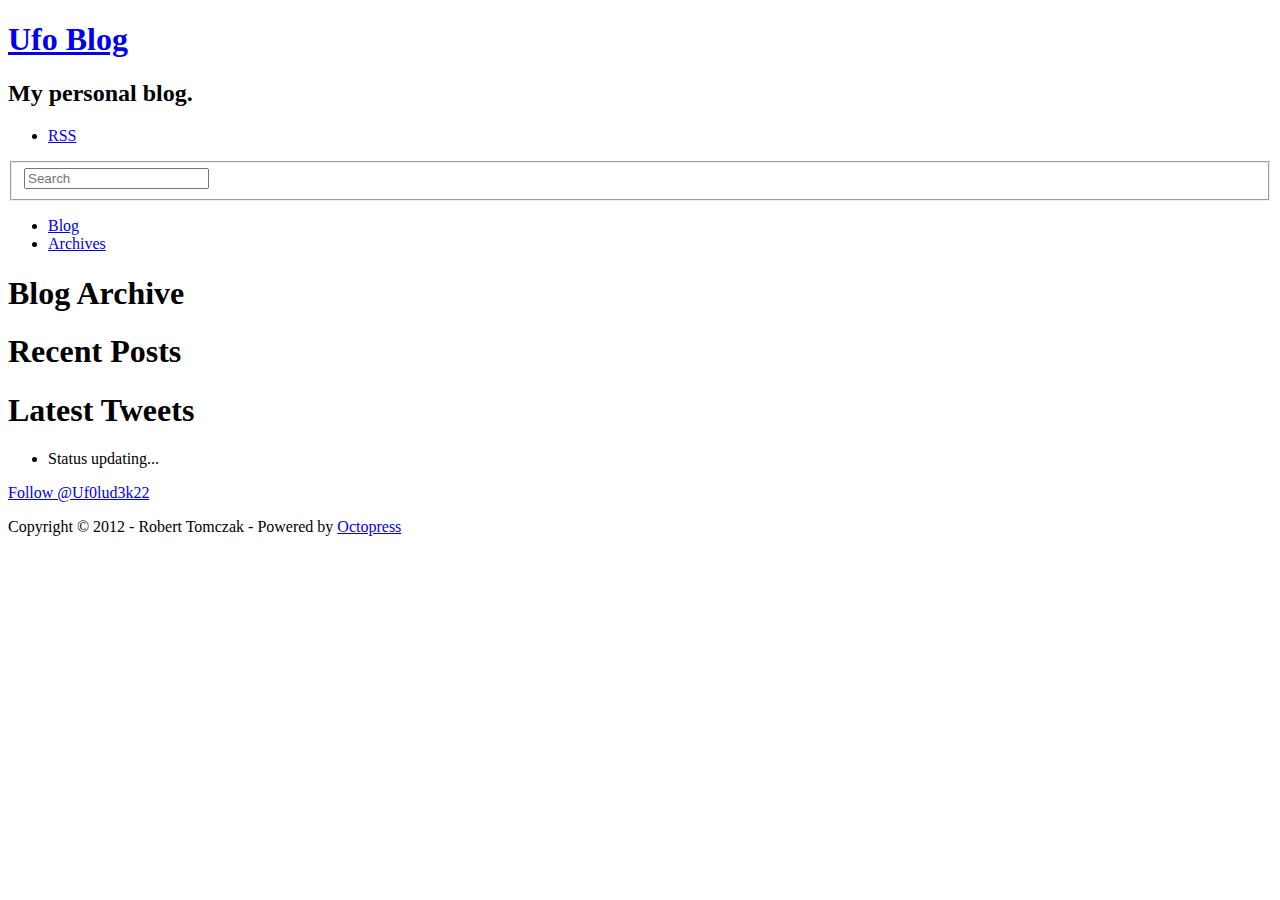
==== blog/archives/index.html @ f9c4d62e "Site updated at 2012-01-14 14:29:42 UTC" ====
<!DOCTYPE html>
<!--[if IEMobile 7 ]><html class="no-js iem7"><![endif]-->
<!--[if lt IE 9]><html class="no-js lte-ie8"><![endif]-->
<!--[if (gt IE 8)|(gt IEMobile 7)|!(IEMobile)|!(IE)]><!--><html class="no-js" lang="en"><!--<![endif]-->
<head>
  <meta charset="utf-8">
  <title>Blog Archive - Ufo Blog</title>
  <meta name="author" content="Robert Tomczak">

  
  <meta name="description" content="        Blog Archive                    Recent Posts          Latest Tweets      Status updating...            Follow @Uf0lud3k22    ">
  

  <!-- http://t.co/dKP3o1e -->
  <meta name="HandheldFriendly" content="True">
  <meta name="MobileOptimized" content="320">
  <meta name="viewport" content="width=device-width, initial-scale=1">

  
  <link rel="canonical" href="http://roberttomczak.github.com/myblog/blog/archives/">
  <link href="/myblog/favicon.png" rel="icon">
  <link href="/myblog/stylesheets/screen.css" media="screen, projection" rel="stylesheet" type="text/css">
  <script src="/myblog/javascripts/modernizr-2.0.js"></script>
  <script src="/myblog/javascripts/ender.js"></script>
  <script src="/myblog/javascripts/octopress.js" type="text/javascript"></script>
  <link href="/atom.xml" rel="alternate" title="Ufo Blog" type="application/atom+xml">
  <!--Fonts from Google"s Web font directory at http://google.com/webfonts -->
<link href="http://fonts.googleapis.com/css?family=PT+Serif:regular,italic,bold,bolditalic" rel="stylesheet" type="text/css">
<link href="http://fonts.googleapis.com/css?family=PT+Sans:regular,italic,bold,bolditalic" rel="stylesheet" type="text/css">

  

</head>

<body   >
  <header role="banner"><hgroup>
  <h1><a href="/myblog/">Ufo Blog</a></h1>
  
    <h2>My personal blog.</h2>
  
</hgroup>

</header>
  <nav role="navigation"><ul class="subscription" data-subscription="rss">
  <li><a href="/atom.xml" rel="subscribe-rss" title="subscribe via RSS">RSS</a></li>
  
</ul>
<form action="http://google.com/search" method="get">
  <fieldset role="search">
    <input type="hidden" name="q" value="site:roberttomczak.github.com/myblog" />
    <input class="search" type="text" name="q" results="0" placeholder="Search"/>
  </fieldset>
</form>
<ul class="main-navigation">
  <li><a href="/myblog/">Blog</a></li>
  <li><a href="/myblog/blog/archives">Archives</a></li>
</ul>

</nav>
  <div id="main">
    <div id="content">
      <div>
<article role="article">
  
  <header>
    <h1 class="entry-title">Blog Archive</h1>
    
  </header>
  
  <div id="blog-archives">

</div>

  
</article>

</div>

<aside class="sidebar">
  
    <section>
  <h1>Recent Posts</h1>
  <ul id="recent_posts">
    
  </ul>
</section>


<section>
  <h1>Latest Tweets</h1>
  <ul id="tweets">
    <li class="loading">Status updating...</li>
  </ul>
  <script type="text/javascript">
    $.domReady(function(){
      getTwitterFeed("Uf0lud3k22", 4, false);
    });
  </script>
  <script src="/myblog/javascripts/twitter.js" type="text/javascript"> </script>
  
    <a href="http://twitter.com/Uf0lud3k22" class="twitter-follow-button" data-width="208px" data-show-count="false">Follow @Uf0lud3k22</a>
  
</section>





  
</aside>


    </div>
  </div>
  <footer role="contentinfo"><p>
  Copyright &copy; 2012 - Robert Tomczak -
  <span class="credit">Powered by <a href="http://octopress.org">Octopress</a></span>
</p>

</footer>
  


<div id="fb-root"></div>
<script>(function(d, s, id) {
  var js, fjs = d.getElementsByTagName(s)[0];
  if (d.getElementById(id)) {return;}
  js = d.createElement(s); js.id = id;
  js.src = "//connect.facebook.net/en_US/all.js#appId=212934732101925&xfbml=1";
  fjs.parentNode.insertBefore(js, fjs);
}(document, 'script', 'facebook-jssdk'));</script>


  <script type="text/javascript">
    (function() {
      var script = document.createElement('script'); script.type = 'text/javascript'; script.async = true;
      script.src = 'https://apis.google.com/js/plusone.js';
      var s = document.getElementsByTagName('script')[0]; s.parentNode.insertBefore(script, s);
    })();
  </script>



  <script type="text/javascript">
    (function(){
      var twitterWidgets = document.createElement('script');
      twitterWidgets.type = 'text/javascript';
      twitterWidgets.async = true;
      twitterWidgets.src = 'http://platform.twitter.com/widgets.js';
      document.getElementsByTagName('head')[0].appendChild(twitterWidgets);
    })();
  </script>





</body>
</html>
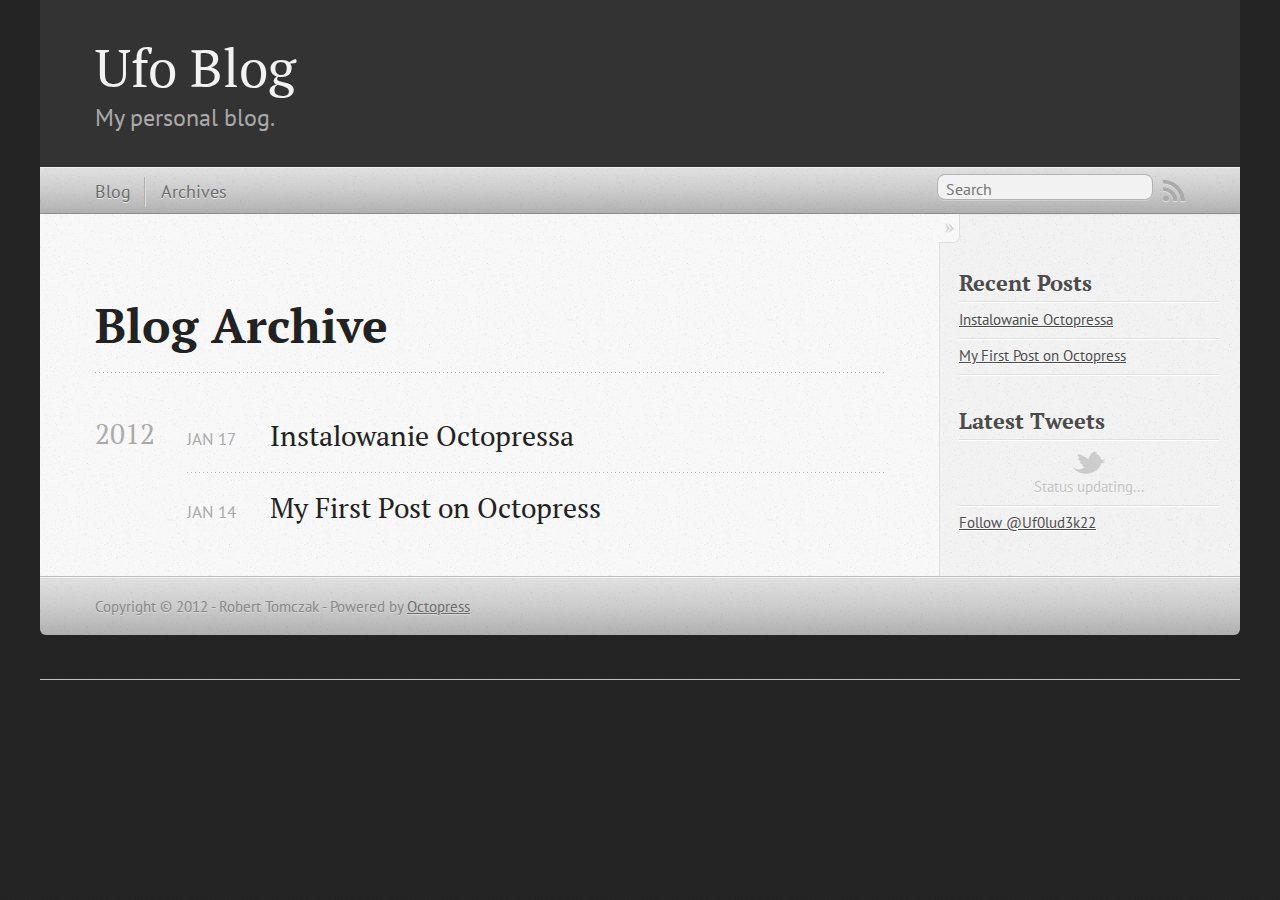
==== commit e9a88561: "Site updated at 2012-01-17 18:53:51 UTC" ====
--- a/blog/archives/index.html
+++ b/blog/archives/index.html
@@ -9,7 +9,7 @@
   <meta name="author" content="Robert Tomczak">
 
   
-  <meta name="description" content="        Blog Archive                    Recent Posts          Latest Tweets      Status updating...            Follow @Uf0lud3k22    ">
+  <meta name="description" content="        Blog Archive              2012  Instalowanie OctopressaJan 17 2012  My First Post on OctopressJan 14 2012          Recent Posts            ...">
   
 
   <!-- http://t.co/dKP3o1e -->
@@ -19,11 +19,11 @@
 
   
   <link rel="canonical" href="http://roberttomczak.github.com/myblog/blog/archives/">
-  <link href="/myblog/favicon.png" rel="icon">
-  <link href="/myblog/stylesheets/screen.css" media="screen, projection" rel="stylesheet" type="text/css">
-  <script src="/myblog/javascripts/modernizr-2.0.js"></script>
-  <script src="/myblog/javascripts/ender.js"></script>
-  <script src="/myblog/javascripts/octopress.js" type="text/javascript"></script>
+  <link href="/favicon.png" rel="icon">
+  <link href="/stylesheets/screen.css" media="screen, projection" rel="stylesheet" type="text/css">
+  <script src="/javascripts/modernizr-2.0.js"></script>
+  <script src="/javascripts/ender.js"></script>
+  <script src="/javascripts/octopress.js" type="text/javascript"></script>
   <link href="/atom.xml" rel="alternate" title="Ufo Blog" type="application/atom+xml">
   <!--Fonts from Google"s Web font directory at http://google.com/webfonts -->
 <link href="http://fonts.googleapis.com/css?family=PT+Serif:regular,italic,bold,bolditalic" rel="stylesheet" type="text/css">
@@ -35,7 +35,7 @@
 
 <body   >
   <header role="banner"><hgroup>
-  <h1><a href="/myblog/">Ufo Blog</a></h1>
+  <h1><a href="/">Ufo Blog</a></h1>
   
     <h2>My personal blog.</h2>
   
@@ -53,8 +53,8 @@
   </fieldset>
 </form>
 <ul class="main-navigation">
-  <li><a href="/myblog/">Blog</a></li>
-  <li><a href="/myblog/blog/archives">Archives</a></li>
+  <li><a href="/">Blog</a></li>
+  <li><a href="/blog/archives">Archives</a></li>
 </ul>
 
 </nav>
@@ -70,6 +70,29 @@
   
   <div id="blog-archives">
 
+
+
+  
+  <h2>2012</h2>
+
+<article>
+  
+<h1><a href="/blog/2012/01/17/instalowanie-octopressa/">Instalowanie Octopressa</a></h1>
+<time datetime="2012-01-17T18:41:00+01:00" pubdate><span class='month'>Jan</span> <span class='day'>17</span> <span class='year'>2012</span></time>
+
+
+</article>
+
+
+
+<article>
+  
+<h1><a href="/blog/2012/01/14/my-first-post-on-octopress/">My First Post on Octopress</a></h1>
+<time datetime="2012-01-14T15:42:00+01:00" pubdate><span class='month'>Jan</span> <span class='day'>14</span> <span class='year'>2012</span></time>
+
+
+</article>
+
 </div>
 
   
@@ -82,6 +105,14 @@
     <section>
   <h1>Recent Posts</h1>
   <ul id="recent_posts">
+    
+      <li class="post">
+        <a href="/blog/2012/01/17/instalowanie-octopressa/">Instalowanie Octopressa</a>
+      </li>
+    
+      <li class="post">
+        <a href="/blog/2012/01/14/my-first-post-on-octopress/">My First Post on Octopress</a>
+      </li>
     
   </ul>
 </section>
@@ -97,7 +128,7 @@
       getTwitterFeed("Uf0lud3k22", 4, false);
     });
   </script>
-  <script src="/myblog/javascripts/twitter.js" type="text/javascript"> </script>
+  <script src="/javascripts/twitter.js" type="text/javascript"> </script>
   
     <a href="http://twitter.com/Uf0lud3k22" class="twitter-follow-button" data-width="208px" data-show-count="false">Follow @Uf0lud3k22</a>
   
--- a/stylesheets/screen.css
+++ b/stylesheets/screen.css
@@ -0,0 +1 @@
+html,body,div,span,applet,object,iframe,h1,h2,h3,h4,h5,h6,p,blockquote,pre,a,abbr,acronym,address,big,cite,code,del,dfn,em,img,ins,kbd,q,s,samp,small,strike,strong,sub,sup,tt,var,b,u,i,center,dl,dt,dd,ol,ul,li,fieldset,form,label,legend,table,caption,tbody,tfoot,thead,tr,th,td,article,aside,canvas,details,embed,figure,figcaption,footer,header,hgroup,menu,nav,output,ruby,section,summary,time,mark,audio,video{margin:0;padding:0;border:0;font-size:100%;font:inherit;vertical-align:baseline}body{line-height:1}ol,ul{list-style:none}table{border-collapse:collapse;border-spacing:0}caption,th,td{text-align:left;font-weight:normal;vertical-align:middle}q,blockquote{quotes:none}q:before,q:after,blockquote:before,blockquote:after{content:"";content:none}a img{border:none}article,aside,details,figcaption,figure,footer,header,hgroup,menu,nav,section,summary{display:block}article,aside,details,figcaption,figure,footer,header,hgroup,menu,nav,section,summary{display:block}a{color:#1863a1}a:visited{color:#751590}a:focus{color:#0181eb}a:hover{color:#0181eb}a:active{color:#01579f}aside.sidebar a{color:#1863a1}aside.sidebar a:focus{color:#0181eb}aside.sidebar a:hover{color:#0181eb}aside.sidebar a:active{color:#01579f}a{-moz-transition:color 0.3s;-webkit-transition:color 0.3s;-o-transition:color 0.3s;transition:color 0.3s}html{background:#252525 url('/images/line-tile.png?1326480302') top left}body > div{background:#f2f2f2 url('/images/noise.png?1326480302') top left;border-bottom:1px solid #bfbfbf}body > div > div{background:#f8f8f8 url('/images/noise.png?1326480302') top left;border-right:1px solid #e0e0e0}.heading,body > header h1,h1,h2,h3,h4,h5,h6{font-family:"PT Serif", "Georgia", "Helvetica Neue", Arial, sans-serif}.sans,body > header h2,body > nav form .search,body > nav a,article header p.meta,article > footer,#content .blog-index footer,html .gist .gist-file .gist-meta,#blog-archives a.category,#blog-archives time,aside.sidebar section,body > footer{font-family:"PT Sans", "Helvetica Neue", Arial, sans-serif}.serif,body,#content .blog-index a[rel=full-article]{font-family:"PT Serif", Georgia, Times, "Times New Roman", serif}.mono,pre,code,tt,p code,li code{font-family:Menlo, Monaco, "Andale Mono", "lucida console", "Courier New", monospace}body > header h1{font-size:2.2em;font-weight:normal;line-height:1.2em;margin-bottom:0.6667em}body{line-height:1.5em;color:#222}h1{font-size:2.2em;line-height:1.2em}@media only screen and (min-width: 992px){body{font-size:1.15em}h1{font-size:2.6em;line-height:1.2em}}h1,h2,h3,h4,h5,h6{text-rendering:optimizelegibility;margin-bottom:1em;font-weight:bold}h2,section h1{font-size:1.5em}h3,section h2,section section h1{font-size:1.3em}h4,section h3,section section h2,section section section h1{font-size:1em}h5,section h4,section section h3{font-size:.9em}h6,section h5,section section h4,section section section h3{font-size:.8em}p,blockquote,ul,ol{margin-bottom:1.5em}ul{list-style-type:disc}ul ul{list-style-type:circle}ul ul ul{list-style-type:square}ol{list-style-type:decimal}ol ol{list-style-type:lower-alpha}ol ol ol{list-style-type:lower-roman}ul,ul ul,ul ol,ol,ol ul,ol ol{margin-left:1.3em}strong{font-weight:bold}em{font-style:italic}sup,sub{font-size:0.8em;position:relative;display:inline-block}sup{top:-0.5em}sub{bottom:-0.5em}q{font-style:italic}q:before{content:"\201C"}q:after{content:"\201D"}em,dfn{font-style:italic}strong,dfn{font-weight:bold}del,s{text-decoration:line-through}abbr,acronym{border-bottom:1px dotted;cursor:help}sub,sup{line-height:0}hr{margin-bottom:0.2em}small{font-size:.8em}big{font-size:1.2em}blockquote{font-style:italic;position:relative;font-size:1.2em;line-height:1.5em;padding-left:1em;border-left:4px solid rgba(170,170,170,0.5)}blockquote cite{font-style:italic}blockquote cite a{color:#aaa !important;word-wrap:break-word}blockquote cite:before{content:'\2014';padding-right:.3em;padding-left:.3em;color:#aaa}@media only screen and (min-width: 992px){blockquote{padding-left:1.5em;border-left-width:4px}}.pullquote-right:before,.pullquote-left:before{padding:0;border:none;content:attr(data-pullquote);float:right;width:45%;margin:.5em 0 1em 1.5em;position:relative;top:7px;font-size:1.4em;line-height:1.45em}.pullquote-left:before{float:left;margin:.5em 1.5em 1em 0}.force-wrap,article a,aside.sidebar a{white-space:-moz-pre-wrap;white-space:-pre-wrap;white-space:-o-pre-wrap;white-space:pre-wrap;word-wrap:break-word}.group,body > header,body > nav,body > footer,body #content > article,body #content > div > article,body #content > div > section,body div.pagination,aside.sidebar,#main,#content,.collapse-sidebar aside.sidebar{*zoom:1}.group:after,body > header:after,body > nav:after,body > footer:after,body #content > article:after,body #content > div > article:after,body #content > div > section:after,body div.pagination:after,aside.sidebar:after,#main:after,#content:after,.collapse-sidebar aside.sidebar:after{content:"";display:table;clear:both}body{-webkit-text-size-adjust:none;max-width:1200px;position:relative;margin:0 auto}body > header,body > nav,body > footer,body #content > article,body #content > div > article,body #content > div > section{padding-left:18px;padding-right:18px}@media only screen and (min-width: 480px){body > header,body > nav,body > footer,body #content > article,body #content > div > article,body #content > div > section{padding-left:25px;padding-right:25px}}@media only screen and (min-width: 768px){body > header,body > nav,body > footer,body #content > article,body #content > div > article,body #content > div > section{padding-left:35px;padding-right:35px}}@media only screen and (min-width: 992px){body > header,body > nav,body > footer,body #content > article,body #content > div > article,body #content > div > section{padding-left:55px;padding-right:55px}}body div.pagination{margin-left:18px;margin-right:18px}@media only screen and (min-width: 480px){body div.pagination{margin-left:25px;margin-right:25px}}@media only screen and (min-width: 768px){body div.pagination{margin-left:35px;margin-right:35px}}@media only screen and (min-width: 992px){body div.pagination{margin-left:55px;margin-right:55px}}body > header{font-size:1em;padding-top:1.5em;padding-bottom:1.5em}#content > div,#content > article{width:100%}aside.sidebar{float:none;padding:0 18px 1px;background-color:#f7f7f7;border-top:1px solid #e0e0e0}.flex-content,article img,article video,article .flash-video,aside.sidebar img{max-width:100%;height:auto}.basic-alignment.left,article img.left,article video.left,article .left.flash-video,aside.sidebar img.left{float:left;margin-right:1.5em}.basic-alignment.right,article img.right,article video.right,article .right.flash-video,aside.sidebar img.right{float:right;margin-left:1.5em}.basic-alignment.center,article img.center,article video.center,article .center.flash-video,aside.sidebar img.center{display:block;margin:0 auto 1.5em}.basic-alignment.left,article img.left,article video.left,article .left.flash-video,aside.sidebar img.left,.basic-alignment.right,article img.right,article video.right,article .right.flash-video,aside.sidebar img.right{margin-bottom:.8em}.toggle-sidebar,.no-sidebar .toggle-sidebar{display:none}@media only screen and (min-width: 750px){body.sidebar-footer aside.sidebar{float:none;width:auto;clear:left;margin:0;padding:0 35px 1px;background-color:#f7f7f7;border-top:1px solid #eaeaea}body.sidebar-footer aside.sidebar section.odd,body.sidebar-footer aside.sidebar section.even{float:left;width:48%}body.sidebar-footer aside.sidebar section.odd{margin-left:0}body.sidebar-footer aside.sidebar section.even{margin-left:4%}body.sidebar-footer aside.sidebar.thirds section{width:30%;margin-left:5%}body.sidebar-footer aside.sidebar.thirds section.first{margin-left:0;clear:both}}body.sidebar-footer #content{margin-right:0px}body.sidebar-footer .toggle-sidebar{display:none}@media only screen and (min-width: 550px){body > header{font-size:1em}}@media only screen and (min-width: 750px){aside.sidebar{float:none;width:auto;clear:left;margin:0;padding:0 35px 1px;background-color:#f7f7f7;border-top:1px solid #eaeaea}aside.sidebar section.odd,aside.sidebar section.even{float:left;width:48%}aside.sidebar section.odd{margin-left:0}aside.sidebar section.even{margin-left:4%}aside.sidebar.thirds section{width:30%;margin-left:5%}aside.sidebar.thirds section.first{margin-left:0;clear:both}}@media only screen and (min-width: 768px){body{-webkit-text-size-adjust:auto}body > header{font-size:1.2em}#main{padding:0;margin:0 auto}#content{margin-right:240px;position:relative}.no-sidebar #content{margin-right:0;border-right:0}.collapse-sidebar #content{margin-right:20px}#content > div,#content > article{padding-top:17.5px;padding-bottom:17.5px;float:left}aside.sidebar{width:210px;padding:0 15px 15px;background:none;clear:none;float:left;margin:0 -100% 0 0}aside.sidebar section{width:auto;margin-left:0}aside.sidebar section.odd,aside.sidebar section.even{float:none;width:auto;margin-left:0}.collapse-sidebar aside.sidebar{float:none;width:auto;clear:left;margin:0;padding:0 35px 1px;background-color:#f7f7f7;border-top:1px solid #eaeaea}.collapse-sidebar aside.sidebar section.odd,.collapse-sidebar aside.sidebar section.even{float:left;width:48%}.collapse-sidebar aside.sidebar section.odd{margin-left:0}.collapse-sidebar aside.sidebar section.even{margin-left:4%}.collapse-sidebar aside.sidebar.thirds section{width:30%;margin-left:5%}.collapse-sidebar aside.sidebar.thirds section.first{margin-left:0;clear:both}}@media only screen and (min-width: 992px){body > header{font-size:1.3em}#content{margin-right:300px}#content > div,#content > article{padding-top:27.5px;padding-bottom:27.5px}aside.sidebar{width:260px;padding:1.2em 20px 20px}.collapse-sidebar aside.sidebar{padding-left:55px;padding-right:55px}}@media only screen and (min-width: 768px){ul,ol{margin-left:0}}body > header{background:#333}body > header h1{display:inline-block;margin:0}body > header h1 a,body > header h1 a:visited,body > header h1 a:hover{color:#f2f2f2;text-decoration:none}body > header h2{margin:.2em 0 0;font-size:1em;color:#aaa;font-weight:normal}body > nav{position:relative;background-color:#ccc;background:url('/images/noise.png?1326480302'),-webkit-gradient(linear, 50% 0%, 50% 100%, color-stop(0%, #e0e0e0), color-stop(50%, #cccccc), color-stop(100%, #b0b0b0));background:url('/images/noise.png?1326480302'),-webkit-linear-gradient(#e0e0e0,#cccccc,#b0b0b0);background:url('/images/noise.png?1326480302'),-moz-linear-gradient(#e0e0e0,#cccccc,#b0b0b0);background:url('/images/noise.png?1326480302'),-o-linear-gradient(#e0e0e0,#cccccc,#b0b0b0);background:url('/images/noise.png?1326480302'),-ms-linear-gradient(#e0e0e0,#cccccc,#b0b0b0);background:url('/images/noise.png?1326480302'),linear-gradient(#e0e0e0,#cccccc,#b0b0b0);border-top:1px solid #f2f2f2;border-bottom:1px solid #8c8c8c;padding-top:.35em;padding-bottom:.35em}body > nav form{-moz-background-clip:padding;-webkit-background-clip:padding;-o-background-clip:padding-box;-ms-background-clip:padding-box;-khtml-background-clip:padding-box;background-clip:padding-box;margin:0;padding:0}body > nav form .search{padding:.3em .5em 0;font-size:.85em;line-height:1.1em;width:95%;-moz-border-radius:0.5em;-webkit-border-radius:0.5em;-o-border-radius:0.5em;-ms-border-radius:0.5em;-khtml-border-radius:0.5em;border-radius:0.5em;-moz-background-clip:padding;-webkit-background-clip:padding;-o-background-clip:padding-box;-ms-background-clip:padding-box;-khtml-background-clip:padding-box;background-clip:padding-box;-moz-box-shadow:#d1d1d1 0 1px;-webkit-box-shadow:#d1d1d1 0 1px;-o-box-shadow:#d1d1d1 0 1px;box-shadow:#d1d1d1 0 1px;background-color:#f2f2f2;border:1px solid #b3b3b3;color:#888}body > nav form .search:focus{color:#444;border-color:#80b1df;-moz-box-shadow:#80b1df 0 0 4px,#80b1df 0 0 3px inset;-webkit-box-shadow:#80b1df 0 0 4px,#80b1df 0 0 3px inset;-o-box-shadow:#80b1df 0 0 4px,#80b1df 0 0 3px inset;box-shadow:#80b1df 0 0 4px,#80b1df 0 0 3px inset;background-color:#fff;outline:none}body > nav fieldset[role=search]{float:right;width:48%}body > nav fieldset.mobile-nav{float:left;width:48%}body > nav fieldset.mobile-nav select{width:100%;font-size:.8em;border:1px solid #888}body > nav ul{display:none}@media only screen and (min-width: 550px){body > nav{font-size:.9em}body > nav ul{margin:0;padding:0;border:0;overflow:hidden;*zoom:1;float:left;display:block;padding-top:.15em}body > nav ul li{list-style-image:none;list-style-type:none;margin-left:0px;white-space:nowrap;display:inline;float:left;padding-left:0;padding-right:0}body > nav ul li:first-child,body > nav ul li.first{padding-left:0}body > nav ul li:last-child{padding-right:0}body > nav ul li.last{padding-right:0}body > nav ul.subscription{margin-left:.8em;float:right}body > nav ul.subscription li:last-child a{padding-right:0}body > nav ul li{margin:0}body > nav a{color:#6b6b6b;text-shadow:#ebebeb 0 1px;float:left;text-decoration:none;font-size:1.1em;padding:.1em 0;line-height:1.5em}body > nav a:visited{color:#6b6b6b}body > nav a:hover{color:#2b2b2b}body > nav li + li{border-left:1px solid #b0b0b0;margin-left:.8em}body > nav li + li a{padding-left:.8em;border-left:1px solid #dedede}body > nav form{float:right;text-align:left;padding-left:.8em;width:175px}body > nav form .search{width:93%;font-size:.95em;line-height:1.2em}body > nav ul[data-subscription$=email] + form{width:97px}body > nav ul[data-subscription$=email] + form .search{width:91%}body > nav fieldset.mobile-nav{display:none}body > nav fieldset[role=search]{width:99%}}@media only screen and (min-width: 992px){body > nav form{width:215px}body > nav ul[data-subscription$=email] + form{width:147px}}.no-placeholder body > nav .search{background:#f2f2f2 url('/images/search.png?1326480302') 0.3em 0.25em no-repeat;text-indent:1.3em}@media only screen and (min-width: 550px){.maskImage body > nav ul[data-subscription$=email] + form{width:123px}}@media only screen and (min-width: 992px){.maskImage body > nav ul[data-subscription$=email] + form{width:173px}}.maskImage ul.subscription{position:relative;top:.2em}.maskImage ul.subscription li,.maskImage ul.subscription a{border:0;padding:0}.maskImage a[rel=subscribe-rss]{position:relative;top:0px;text-indent:-999999em;background-color:#dedede;border:0;padding:0}.maskImage a[rel=subscribe-rss],.maskImage a[rel=subscribe-rss]:after{-moz-mask-image:url('/images/rss.png?1326480302');-webkit-mask-image:url('/images/rss.png?1326480302');-o-mask-image:url('/images/rss.png?1326480302');-ms-mask-image:url('/images/rss.png?1326480302');-khtml-mask-image:url('/images/rss.png?1326480302');mask-image:url('/images/rss.png?1326480302');-moz-mask-repeat:no-repeat;-webkit-mask-repeat:no-repeat;-o-mask-repeat:no-repeat;-ms-mask-repeat:no-repeat;-khtml-mask-repeat:no-repeat;mask-repeat:no-repeat;width:22px;height:22px}.maskImage a[rel=subscribe-rss]:after{content:"";position:absolute;top:-1px;left:0;background-color:#ababab}.maskImage a[rel=subscribe-rss]:hover:after{background-color:#9e9e9e}.maskImage a[rel=subscribe-email]{position:relative;top:0px;text-indent:-999999em;background-color:#dedede;border:0;padding:0}.maskImage a[rel=subscribe-email],.maskImage a[rel=subscribe-email]:after{-moz-mask-image:url('/images/email.png?1326480302');-webkit-mask-image:url('/images/email.png?1326480302');-o-mask-image:url('/images/email.png?1326480302');-ms-mask-image:url('/images/email.png?1326480302');-khtml-mask-image:url('/images/email.png?1326480302');mask-image:url('/images/email.png?1326480302');-moz-mask-repeat:no-repeat;-webkit-mask-repeat:no-repeat;-o-mask-repeat:no-repeat;-ms-mask-repeat:no-repeat;-khtml-mask-repeat:no-repeat;mask-repeat:no-repeat;width:28px;height:22px}.maskImage a[rel=subscribe-email]:after{content:"";position:absolute;top:-1px;left:0;background-color:#ababab}.maskImage a[rel=subscribe-email]:hover:after{background-color:#9e9e9e}article{overflow:hidden;padding-top:1em}article header{position:relative;padding-top:2em;padding-bottom:1em;margin-bottom:1em;background:url('[data-uri]') bottom left repeat-x}article header h1{margin:0}article header h1 a{text-decoration:none}article header h1 a:hover{text-decoration:underline}article header p{font-size:.9em;color:#aaa;margin:0}article header p.meta{text-transform:uppercase;position:absolute;top:0}@media only screen and (min-width: 768px){article header{margin-bottom:1.5em;padding-bottom:1em;background:url('[data-uri]') bottom left repeat-x}}article h2{padding-top:0.8em;background:url('[data-uri]') top left repeat-x}.entry-content article h2:first-child,article header + h2{padding-top:0}article h2:first-child,article header + h2{background:none}article .feature{padding-top:.5em;margin-bottom:1em;padding-bottom:1em;background:url('[data-uri]') bottom left repeat-x;font-size:2.0em;font-style:italic;line-height:1.3em}article img,article video,article .flash-video{-moz-border-radius:0.3em;-webkit-border-radius:0.3em;-o-border-radius:0.3em;-ms-border-radius:0.3em;-khtml-border-radius:0.3em;border-radius:0.3em;-moz-box-shadow:rgba(0,0,0,0.15) 0 1px 4px;-webkit-box-shadow:rgba(0,0,0,0.15) 0 1px 4px;-o-box-shadow:rgba(0,0,0,0.15) 0 1px 4px;box-shadow:rgba(0,0,0,0.15) 0 1px 4px;-moz-box-sizing:border-box;-webkit-box-sizing:border-box;-ms-box-sizing:border-box;box-sizing:border-box;border:white 0.5em solid}article video,article .flash-video{margin:0 auto 1.5em}article video{display:block;width:100%}article .flash-video > div{position:relative;display:block;padding-bottom:56.25%;padding-top:1px;height:0;overflow:hidden}article .flash-video > div iframe,article .flash-video > div object,article .flash-video > div embed{position:absolute;top:0;left:0;width:100%;height:100%}article > footer{padding-bottom:2.5em;margin-top:2em}article > footer p.meta{margin-bottom:.8em;font-size:.85em;clear:both;overflow:hidden}.blog-index article + article{background:url('[data-uri]') top left repeat-x}#content .blog-index{padding-top:0;padding-bottom:0}#content .blog-index article{padding-top:2em}#content .blog-index article header{background:none;padding-bottom:0}#content .blog-index article h1{font-size:2.2em}#content .blog-index article h1 a{color:inherit}#content .blog-index article h1 a:hover{color:#0181eb}#content .blog-index a[rel=full-article]{background:#ebebeb;display:inline-block;padding:.4em .8em;margin-right:.5em;text-decoration:none;color:#666;-moz-transition:background-color 0.5s;-webkit-transition:background-color 0.5s;-o-transition:background-color 0.5s;transition:background-color 0.5s}#content .blog-index a[rel=full-article]:hover{background:#0181eb;text-shadow:none;color:#f8f8f8}#content .blog-index footer{margin-top:1em}.separator,article > footer .byline + time:before,article > footer time + time:before,article > footer .comments:before,article > footer .byline ~ .categories:before{content:"\2022 ";padding:0 .4em 0 .2em;display:inline-block}#content div.pagination{text-align:center;font-size:.95em;position:relative;background:url('[data-uri]') top left repeat-x;padding-top:1.5em;padding-bottom:1.5em}#content div.pagination a{text-decoration:none;color:#aaa}#content div.pagination a.prev{position:absolute;left:0}#content div.pagination a.next{position:absolute;right:0}#content div.pagination a:hover{color:#0181eb}#content div.pagination a[href*=archive]:before,#content div.pagination a[href*=archive]:after{content:'\2014';padding:0 .3em}p.meta + .sharing{padding-top:1em;padding-left:0;background:url('[data-uri]') top left repeat-x}.highlight,html .gist .gist-file .gist-syntax .gist-highlight{border:1px solid #05232b !important}.highlight table td.code,html .gist .gist-file .gist-syntax .gist-highlight table td.code{width:100%}.highlight .line-numbers,html .gist .gist-file .gist-syntax .gist-highlight .line-numbers{text-align:right;font-size:13px;line-height:1.45em;background:#073642 url('/images/noise.png?1326480302') top left !important;border-right:1px solid #00232c !important;-moz-box-shadow:#083e4b -1px 0 inset;-webkit-box-shadow:#083e4b -1px 0 inset;-o-box-shadow:#083e4b -1px 0 inset;box-shadow:#083e4b -1px 0 inset;text-shadow:#021014 0 -1px;padding:.8em !important;-moz-border-radius:0;-webkit-border-radius:0;-o-border-radius:0;-ms-border-radius:0;-khtml-border-radius:0;border-radius:0}.highlight .line-numbers span,html .gist .gist-file .gist-syntax .gist-highlight .line-numbers span{color:#586e75 !important}figure.code,.gist-file,pre{-moz-box-shadow:rgba(0,0,0,0.06) 0 0 10px;-webkit-box-shadow:rgba(0,0,0,0.06) 0 0 10px;-o-box-shadow:rgba(0,0,0,0.06) 0 0 10px;box-shadow:rgba(0,0,0,0.06) 0 0 10px}figure.code .highlight pre,.gist-file .highlight pre,pre .highlight pre{-moz-box-shadow:none;-webkit-box-shadow:none;-o-box-shadow:none;box-shadow:none}html .gist .gist-file{margin-bottom:1.8em;position:relative;border:none;padding-top:26px !important}html .gist .gist-file .gist-syntax{border-bottom:0 !important;background:none !important}html .gist .gist-file .gist-syntax .gist-highlight{background:#002b36 !important}html .gist .gist-file .gist-meta{padding:.6em 0.8em;border:1px solid #083e4b !important;color:#586e75;font-size:.7em !important;background:#073642 url('/images/noise.png?1326480302') top left;line-height:1.5em}html .gist .gist-file .gist-meta a{color:#75878b !important;text-decoration:none}html .gist .gist-file .gist-meta a:hover{text-decoration:underline}html .gist .gist-file .gist-meta a:hover{color:#93a1a1 !important}html .gist .gist-file .gist-meta a[href*='#file']{position:absolute;top:0;left:0;right:-10px;color:#474747 !important}html .gist .gist-file .gist-meta a[href*='#file']:hover{color:#1863a1 !important}html .gist .gist-file .gist-meta a[href*=raw]{top:.4em}pre{background:#002b36 url('/images/noise.png?1326480302') top left;-moz-border-radius:0.4em;-webkit-border-radius:0.4em;-o-border-radius:0.4em;-ms-border-radius:0.4em;-khtml-border-radius:0.4em;border-radius:0.4em;border:1px solid #05232b;line-height:1.45em;font-size:13px;margin-bottom:2.1em;padding:.8em 1em;color:#93a1a1;overflow:auto}h3.filename + pre{-moz-border-radius-topleft:0px;-webkit-border-top-left-radius:0px;-o-border-top-left-radius:0px;-ms-border-top-left-radius:0px;-khtml-border-top-left-radius:0px;border-top-left-radius:0px;-moz-border-radius-topright:0px;-webkit-border-top-right-radius:0px;-o-border-top-right-radius:0px;-ms-border-top-right-radius:0px;-khtml-border-top-right-radius:0px;border-top-right-radius:0px}p code,li code{display:inline-block;white-space:no-wrap;background:#fff;font-size:.8em;line-height:1.5em;color:#555;border:1px solid #ddd;-moz-border-radius:0.4em;-webkit-border-radius:0.4em;-o-border-radius:0.4em;-ms-border-radius:0.4em;-khtml-border-radius:0.4em;border-radius:0.4em;padding:0 .3em;margin:-1px 0}p pre code,li pre code{font-size:1em !important;background:none;border:none}.pre-code,html .gist .gist-file .gist-syntax .gist-highlight pre,.highlight code{font-family:Menlo,Monaco,"Andale Mono","lucida console","Courier New",monospace !important;overflow:scroll;overflow-y:hidden;display:block;padding:.8em !important;overflow-x:auto;line-height:1.45em;background:#002b36 url('/images/noise.png?1326480302') top left !important;color:#93a1a1 !important}.pre-code *::-moz-selection,html .gist .gist-file .gist-syntax .gist-highlight pre *::-moz-selection,.highlight code *::-moz-selection{background:#386774;color:inherit;text-shadow:#002b36 0 1px}.pre-code *::-webkit-selection,html .gist .gist-file .gist-syntax .gist-highlight pre *::-webkit-selection,.highlight code *::-webkit-selection{background:#386774;color:inherit;text-shadow:#002b36 0 1px}.pre-code *::selection,html .gist .gist-file .gist-syntax .gist-highlight pre *::selection,.highlight code *::selection{background:#386774;color:inherit;text-shadow:#002b36 0 1px}.pre-code span,html .gist .gist-file .gist-syntax .gist-highlight pre span,.highlight code span{color:#93a1a1 !important}.pre-code span,html .gist .gist-file .gist-syntax .gist-highlight pre span,.highlight code span{font-style:normal !important;font-weight:normal !important}.pre-code .c,html .gist .gist-file .gist-syntax .gist-highlight pre .c,.highlight code .c{color:#586e75 !important;font-style:italic !important}.pre-code .cm,html .gist .gist-file .gist-syntax .gist-highlight pre .cm,.highlight code .cm{color:#586e75 !important;font-style:italic !important}.pre-code .cp,html .gist .gist-file .gist-syntax .gist-highlight pre .cp,.highlight code .cp{color:#586e75 !important;font-style:italic !important}.pre-code .c1,html .gist .gist-file .gist-syntax .gist-highlight pre .c1,.highlight code .c1{color:#586e75 !important;font-style:italic !important}.pre-code .cs,html .gist .gist-file .gist-syntax .gist-highlight pre .cs,.highlight code .cs{color:#586e75 !important;font-weight:bold !important;font-style:italic !important}.pre-code .err,html .gist .gist-file .gist-syntax .gist-highlight pre .err,.highlight code .err{color:#dc322f !important;background:none !important}.pre-code .k,html .gist .gist-file .gist-syntax .gist-highlight pre .k,.highlight code .k{color:#cb4b16 !important}.pre-code .o,html .gist .gist-file .gist-syntax .gist-highlight pre .o,.highlight code .o{color:#93a1a1 !important;font-weight:bold !important}.pre-code .p,html .gist .gist-file .gist-syntax .gist-highlight pre .p,.highlight code .p{color:#93a1a1 !important}.pre-code .ow,html .gist .gist-file .gist-syntax .gist-highlight pre .ow,.highlight code .ow{color:#2aa198 !important;font-weight:bold !important}.pre-code .gd,html .gist .gist-file .gist-syntax .gist-highlight pre .gd,.highlight code .gd{color:#93a1a1 !important;background-color:#372c34 !important;display:inline-block}.pre-code .gd .x,html .gist .gist-file .gist-syntax .gist-highlight pre .gd .x,.highlight code .gd .x{color:#93a1a1 !important;background-color:#4d2d33 !important;display:inline-block}.pre-code .ge,html .gist .gist-file .gist-syntax .gist-highlight pre .ge,.highlight code .ge{color:#93a1a1 !important;font-style:italic !important}.pre-code .gh,html .gist .gist-file .gist-syntax .gist-highlight pre .gh,.highlight code .gh{color:#586e75 !important}.pre-code .gi,html .gist .gist-file .gist-syntax .gist-highlight pre .gi,.highlight code .gi{color:#93a1a1 !important;background-color:#1a412b !important;display:inline-block}.pre-code .gi .x,html .gist .gist-file .gist-syntax .gist-highlight pre .gi .x,.highlight code .gi .x{color:#93a1a1 !important;background-color:#355720 !important;display:inline-block}.pre-code .gs,html .gist .gist-file .gist-syntax .gist-highlight pre .gs,.highlight code .gs{color:#93a1a1 !important;font-weight:bold !important}.pre-code .gu,html .gist .gist-file .gist-syntax .gist-highlight pre .gu,.highlight code .gu{color:#6c71c4 !important}.pre-code .kc,html .gist .gist-file .gist-syntax .gist-highlight pre .kc,.highlight code .kc{color:#859900 !important;font-weight:bold !important}.pre-code .kd,html .gist .gist-file .gist-syntax .gist-highlight pre .kd,.highlight code .kd{color:#268bd2 !important}.pre-code .kp,html .gist .gist-file .gist-syntax .gist-highlight pre .kp,.highlight code .kp{color:#cb4b16 !important;font-weight:bold !important}.pre-code .kr,html .gist .gist-file .gist-syntax .gist-highlight pre .kr,.highlight code .kr{color:#d33682 !important;font-weight:bold !important}.pre-code .kt,html .gist .gist-file .gist-syntax .gist-highlight pre .kt,.highlight code .kt{color:#2aa198 !important}.pre-code .n,html .gist .gist-file .gist-syntax .gist-highlight pre .n,.highlight code .n{color:#268bd2 !important}.pre-code .na,html .gist .gist-file .gist-syntax .gist-highlight pre .na,.highlight code .na{color:#268bd2 !important}.pre-code .nb,html .gist .gist-file .gist-syntax .gist-highlight pre .nb,.highlight code .nb{color:#859900 !important}.pre-code .nc,html .gist .gist-file .gist-syntax .gist-highlight pre .nc,.highlight code .nc{color:#d33682 !important}.pre-code .no,html .gist .gist-file .gist-syntax .gist-highlight pre .no,.highlight code .no{color:#b58900 !important}.pre-code .nl,html .gist .gist-file .gist-syntax .gist-highlight pre .nl,.highlight code .nl{color:#859900 !important}.pre-code .ne,html .gist .gist-file .gist-syntax .gist-highlight pre .ne,.highlight code .ne{color:#268bd2 !important;font-weight:bold !important}.pre-code .nf,html .gist .gist-file .gist-syntax .gist-highlight pre .nf,.highlight code .nf{color:#268bd2 !important;font-weight:bold !important}.pre-code .nn,html .gist .gist-file .gist-syntax .gist-highlight pre .nn,.highlight code .nn{color:#b58900 !important}.pre-code .nt,html .gist .gist-file .gist-syntax .gist-highlight pre .nt,.highlight code .nt{color:#268bd2 !important;font-weight:bold !important}.pre-code .nx,html .gist .gist-file .gist-syntax .gist-highlight pre .nx,.highlight code .nx{color:#b58900 !important}.pre-code .vg,html .gist .gist-file .gist-syntax .gist-highlight pre .vg,.highlight code .vg{color:#268bd2 !important}.pre-code .vi,html .gist .gist-file .gist-syntax .gist-highlight pre .vi,.highlight code .vi{color:#268bd2 !important}.pre-code .nv,html .gist .gist-file .gist-syntax .gist-highlight pre .nv,.highlight code .nv{color:#268bd2 !important}.pre-code .mf,html .gist .gist-file .gist-syntax .gist-highlight pre .mf,.highlight code .mf{color:#2aa198 !important}.pre-code .m,html .gist .gist-file .gist-syntax .gist-highlight pre .m,.highlight code .m{color:#2aa198 !important}.pre-code .mh,html .gist .gist-file .gist-syntax .gist-highlight pre .mh,.highlight code .mh{color:#2aa198 !important}.pre-code .mi,html .gist .gist-file .gist-syntax .gist-highlight pre .mi,.highlight code .mi{color:#2aa198 !important}.pre-code .s,html .gist .gist-file .gist-syntax .gist-highlight pre .s,.highlight code .s{color:#2aa198 !important}.pre-code .sd,html .gist .gist-file .gist-syntax .gist-highlight pre .sd,.highlight code .sd{color:#2aa198 !important}.pre-code .s2,html .gist .gist-file .gist-syntax .gist-highlight pre .s2,.highlight code .s2{color:#2aa198 !important}.pre-code .se,html .gist .gist-file .gist-syntax .gist-highlight pre .se,.highlight code .se{color:#dc322f !important}.pre-code .si,html .gist .gist-file .gist-syntax .gist-highlight pre .si,.highlight code .si{color:#268bd2 !important}.pre-code .sr,html .gist .gist-file .gist-syntax .gist-highlight pre .sr,.highlight code .sr{color:#2aa198 !important}.pre-code .s1,html .gist .gist-file .gist-syntax .gist-highlight pre .s1,.highlight code .s1{color:#2aa198 !important}.pre-code div .gd,html .gist .gist-file .gist-syntax .gist-highlight pre div .gd,.highlight code div .gd,.pre-code div .gd .x,html .gist .gist-file .gist-syntax .gist-highlight pre div .gd .x,.highlight code div .gd .x,.pre-code div .gi,html .gist .gist-file .gist-syntax .gist-highlight pre div .gi,.highlight code div .gi,.pre-code div .gi .x,html .gist .gist-file .gist-syntax .gist-highlight pre div .gi .x,.highlight code div .gi .x{display:inline-block;width:100%}.highlight,.gist-highlight{margin-bottom:1.8em;background:#002b36;overflow-y:hidden;overflow-x:auto}.highlight pre,.gist-highlight pre{background:none;-moz-border-radius:none;-webkit-border-radius:none;-o-border-radius:none;-ms-border-radius:none;-khtml-border-radius:none;border-radius:none;border:none;padding:0;margin-bottom:0}pre::-webkit-scrollbar,.highlight::-webkit-scrollbar,.gist-highlight::-webkit-scrollbar{height:.5em;background:rgba(255,255,255,0.15)}pre::-webkit-scrollbar-thumb:horizontal,.highlight::-webkit-scrollbar-thumb:horizontal,.gist-highlight::-webkit-scrollbar-thumb:horizontal{background:rgba(255,255,255,0.2);-webkit-border-radius:4px;border-radius:4px}.highlight code{background:#000}figure.code{background:none;padding:0;border:0;margin-bottom:1.5em}figure.code pre{margin-bottom:0}figure.code figcaption{position:relative}figure.code .highlight{margin-bottom:0}.code-title,html .gist .gist-file .gist-meta a[href*='#file'],h3.filename,figure.code figcaption{text-align:center;font-size:13px;line-height:2em;text-shadow:#cbcccc 0 1px 0;color:#474747;font-weight:normal;margin-bottom:0;-moz-border-radius-topleft:5px;-webkit-border-top-left-radius:5px;-o-border-top-left-radius:5px;-ms-border-top-left-radius:5px;-khtml-border-top-left-radius:5px;border-top-left-radius:5px;-moz-border-radius-topright:5px;-webkit-border-top-right-radius:5px;-o-border-top-right-radius:5px;-ms-border-top-right-radius:5px;-khtml-border-top-right-radius:5px;border-top-right-radius:5px;font-family:"Helvetica Neue", Arial, "Lucida Grande", "Lucida Sans Unicode", Lucida, sans-serif;background:#aaa url('/images/code_bg.png?1326480302') top repeat-x;border:1px solid #565656;border-top-color:#cbcbcb;border-left-color:#a5a5a5;border-right-color:#a5a5a5;border-bottom:0}.download-source,html .gist .gist-file .gist-meta a[href*=raw],figure.code figcaption a{position:absolute;right:.8em;text-decoration:none;color:#666 !important;z-index:1;font-size:13px;text-shadow:#cbcccc 0 1px 0;padding-left:3em}.download-source:hover,html .gist .gist-file .gist-meta a[href*=raw]:hover,figure.code figcaption a:hover{text-decoration:underline}#archive #content > div,#archive #content > div > article{padding-top:0}#blog-archives{color:#aaa}#blog-archives article{padding:1em 0 1em;position:relative;background:url('[data-uri]') bottom left repeat-x}#blog-archives article:last-child{background:none}#blog-archives article footer{padding:0;margin:0}#blog-archives h1{color:#222;margin-bottom:.3em}#blog-archives h2{display:none}#blog-archives h1{font-size:1.5em}#blog-archives h1 a{text-decoration:none;color:inherit;font-weight:normal;display:inline-block}#blog-archives h1 a:hover{text-decoration:underline}#blog-archives h1 a:hover{color:#0181eb}#blog-archives a.category,#blog-archives time{color:#aaa}#blog-archives .entry-content{display:none}#blog-archives time{font-size:.9em;line-height:1.2em}#blog-archives time .month,#blog-archives time .day{display:inline-block}#blog-archives time .month{text-transform:uppercase}#blog-archives p{margin-bottom:1em}#blog-archives a,#blog-archives .entry-content a{color:inherit}#blog-archives a:hover,#blog-archives .entry-content a:hover{color:#0181eb}#blog-archives a:hover{color:#0181eb}@media only screen and (min-width: 550px){#blog-archives article{margin-left:5em}#blog-archives h2{margin-bottom:.3em;font-weight:normal;display:inline-block;position:relative;top:-1px;float:left}#blog-archives h2:first-child{padding-top:.75em}#blog-archives time{position:absolute;text-align:right;left:0em;top:1.8em}#blog-archives .year{display:none}#blog-archives article{padding-left:4.5em;padding-bottom:.7em}#blog-archives a.category{line-height:1.1em}}#content > .category article{margin-left:0;padding-left:6.8em}#content > .category .year{display:inline}.side-shadow-border,aside.sidebar section h1,aside.sidebar li{-moz-box-shadow:#fff 0 1px;-webkit-box-shadow:#fff 0 1px;-o-box-shadow:#fff 0 1px;box-shadow:#fff 0 1px}aside.sidebar{color:#4b4b4b;text-shadow:#fff 0 1px}aside.sidebar section{font-size:.8em;line-height:1.4em;margin-bottom:1.5em}aside.sidebar section h1{margin:1.5em 0 0;padding-bottom:.2em;border-bottom:1px solid #e0e0e0}aside.sidebar section h1 + p{padding-top:.4em}aside.sidebar img{-moz-border-radius:0.3em;-webkit-border-radius:0.3em;-o-border-radius:0.3em;-ms-border-radius:0.3em;-khtml-border-radius:0.3em;border-radius:0.3em;-moz-box-shadow:rgba(0,0,0,0.15) 0 1px 4px;-webkit-box-shadow:rgba(0,0,0,0.15) 0 1px 4px;-o-box-shadow:rgba(0,0,0,0.15) 0 1px 4px;box-shadow:rgba(0,0,0,0.15) 0 1px 4px;-moz-box-sizing:border-box;-webkit-box-sizing:border-box;-ms-box-sizing:border-box;box-sizing:border-box;border:#fff 0.3em solid}aside.sidebar ul{margin-bottom:0.5em;margin-left:0}aside.sidebar li{list-style:none;padding:.5em 0;margin:0;border-bottom:1px solid #e0e0e0}aside.sidebar li p:last-child{margin-bottom:0}aside.sidebar a{color:inherit;-moz-transition:color 0.5s;-webkit-transition:color 0.5s;-o-transition:color 0.5s;transition:color 0.5s}aside.sidebar:hover a{color:#1863a1}aside.sidebar:hover a:hover{color:#0181eb}.aside-alt-link,#tweets a[href*='twitter.com/search'],#pinboard_linkroll .pin-tag{color:#7e7e7e}.aside-alt-link:hover,#tweets a[href*='twitter.com/search']:hover,#pinboard_linkroll .pin-tag:hover{color:#0181eb}@media only screen and (min-width: 768px){.toggle-sidebar{outline:none;position:absolute;right:-10px;top:0;bottom:0;display:inline-block;text-decoration:none;color:#cecece;width:9px;cursor:pointer}.toggle-sidebar:hover{background:#e9e9e9;background:-webkit-gradient(linear, 0% 50%, 100% 50%, color-stop(0%, rgba(224,224,224,0.5)), color-stop(100%, rgba(224,224,224,0)));background:-webkit-linear-gradient(left, rgba(224,224,224,0.5),rgba(224,224,224,0));background:-moz-linear-gradient(left, rgba(224,224,224,0.5),rgba(224,224,224,0));background:-o-linear-gradient(left, rgba(224,224,224,0.5),rgba(224,224,224,0));background:-ms-linear-gradient(left, rgba(224,224,224,0.5),rgba(224,224,224,0));background:linear-gradient(left, rgba(224,224,224,0.5),rgba(224,224,224,0))}.toggle-sidebar:after{position:absolute;right:-11px;top:0;width:20px;font-size:1.2em;line-height:1.1em;padding-bottom:.15em;-moz-border-radius-bottomright:0.3em;-webkit-border-bottom-right-radius:0.3em;-o-border-bottom-right-radius:0.3em;-ms-border-bottom-right-radius:0.3em;-khtml-border-bottom-right-radius:0.3em;border-bottom-right-radius:0.3em;text-align:center;background:#f8f8f8 url('/images/noise.png?1326480302') top left;border-bottom:1px solid #e0e0e0;border-right:1px solid #e0e0e0;content:"\00BB";text-indent:-1px}.collapse-sidebar .toggle-sidebar{text-indent:0px;right:-20px;width:19px}.collapse-sidebar .toggle-sidebar:hover{background:#e9e9e9}.collapse-sidebar .toggle-sidebar:after{border-left:1px solid #e0e0e0;text-shadow:#fff 0 1px;content:"\00AB";left:0px;right:0;text-align:center;text-indent:0;border:0;border-right-width:0;background:none}}#tweets .loading{background:url('[data-uri]') no-repeat center 0.5em;color:#c4c4c4;text-shadow:#f8f8f8 0 1px;text-align:center;padding:2.5em 0 .5em}#tweets .loading.error{background:url('[data-uri]') no-repeat center 0.5em}#tweets p{position:relative;padding-right:1em}#tweets a[href*=status]{color:#a4a4a4;float:right;padding:0 0 .1em 1em;position:relative;right:-1.3em;text-shadow:#fff 0 1px;font-size:.7em;text-decoration:none}#tweets a[href*=status] span{font-size:1.5em}#tweets a[href*=status]:hover{color:#0181eb;text-decoration:none}#tweets a[href*='twitter.com/search']{text-decoration:none}#tweets a[href*='twitter.com/search']:hover{text-decoration:underline}.googleplus h1{-moz-box-shadow:none !important;-webkit-box-shadow:none !important;-o-box-shadow:none !important;box-shadow:none !important;border-bottom:0px none !important}.googleplus a{text-decoration:none;white-space:normal !important;line-height:32px}.googleplus a img{float:left;margin-right:0.5em;border:0 none}.googleplus-hidden{position:absolute;top:-1000em;left:-1000em}#pinboard_linkroll .pin-title,#pinboard_linkroll .pin-description{display:block;margin-bottom:.5em}#pinboard_linkroll .pin-tag{text-decoration:none}#pinboard_linkroll .pin-tag:hover{text-decoration:underline}#pinboard_linkroll .pin-tag:after{content:','}#pinboard_linkroll .pin-tag:last-child:after{content:''}.delicious-posts a.delicious-link{margin-bottom:.5em;display:block}.delicious-posts p{font-size:1em}body > footer{font-size:.8em;color:#888;text-shadow:#d9d9d9 0 1px;background-color:#ccc;background:url('/images/noise.png?1326480302'),-webkit-gradient(linear, 50% 0%, 50% 100%, color-stop(0%, #e0e0e0), color-stop(50%, #cccccc), color-stop(100%, #b0b0b0));background:url('/images/noise.png?1326480302'),-webkit-linear-gradient(#e0e0e0,#cccccc,#b0b0b0);background:url('/images/noise.png?1326480302'),-moz-linear-gradient(#e0e0e0,#cccccc,#b0b0b0);background:url('/images/noise.png?1326480302'),-o-linear-gradient(#e0e0e0,#cccccc,#b0b0b0);background:url('/images/noise.png?1326480302'),-ms-linear-gradient(#e0e0e0,#cccccc,#b0b0b0);background:url('/images/noise.png?1326480302'),linear-gradient(#e0e0e0,#cccccc,#b0b0b0);border-top:1px solid #f2f2f2;position:relative;padding-top:1em;padding-bottom:1em;margin-bottom:3em;-moz-border-radius-bottomleft:0.4em;-webkit-border-bottom-left-radius:0.4em;-o-border-bottom-left-radius:0.4em;-ms-border-bottom-left-radius:0.4em;-khtml-border-bottom-left-radius:0.4em;border-bottom-left-radius:0.4em;-moz-border-radius-bottomright:0.4em;-webkit-border-bottom-right-radius:0.4em;-o-border-bottom-right-radius:0.4em;-ms-border-bottom-right-radius:0.4em;-khtml-border-bottom-right-radius:0.4em;border-bottom-right-radius:0.4em;z-index:1}body > footer a{color:#6b6b6b}body > footer a:visited{color:#6b6b6b}body > footer a:hover{color:#484848}body > footer p:last-child{margin-bottom:0}
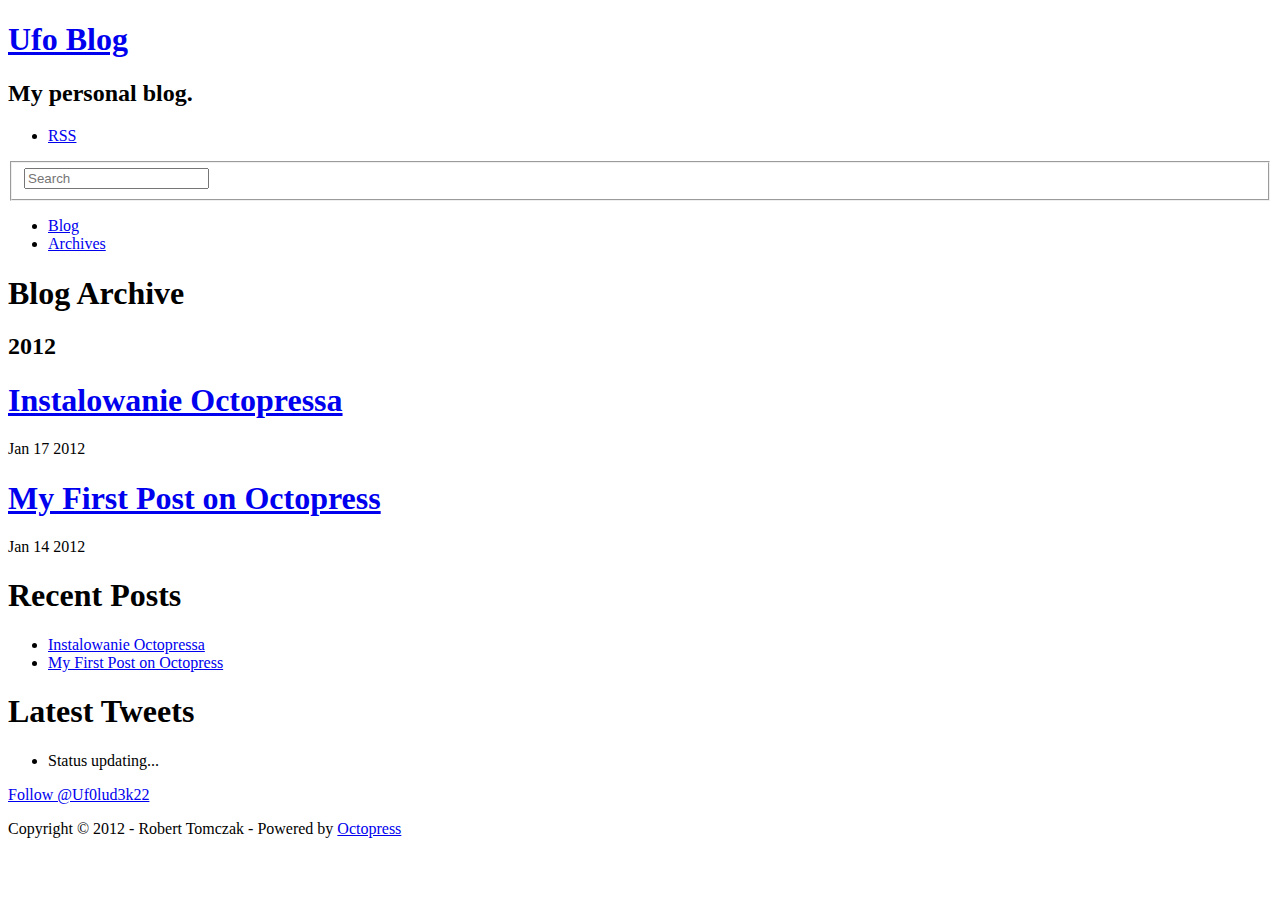
==== commit f5ddb667: "Site updated at 2012-01-17 18:54:20 UTC" ====
--- a/blog/archives/index.html
+++ b/blog/archives/index.html
@@ -19,11 +19,11 @@
 
   
   <link rel="canonical" href="http://roberttomczak.github.com/myblog/blog/archives/">
-  <link href="/favicon.png" rel="icon">
-  <link href="/stylesheets/screen.css" media="screen, projection" rel="stylesheet" type="text/css">
-  <script src="/javascripts/modernizr-2.0.js"></script>
-  <script src="/javascripts/ender.js"></script>
-  <script src="/javascripts/octopress.js" type="text/javascript"></script>
+  <link href="/myblog/favicon.png" rel="icon">
+  <link href="/myblog/stylesheets/screen.css" media="screen, projection" rel="stylesheet" type="text/css">
+  <script src="/myblog/javascripts/modernizr-2.0.js"></script>
+  <script src="/myblog/javascripts/ender.js"></script>
+  <script src="/myblog/javascripts/octopress.js" type="text/javascript"></script>
   <link href="/atom.xml" rel="alternate" title="Ufo Blog" type="application/atom+xml">
   <!--Fonts from Google"s Web font directory at http://google.com/webfonts -->
 <link href="http://fonts.googleapis.com/css?family=PT+Serif:regular,italic,bold,bolditalic" rel="stylesheet" type="text/css">
@@ -35,7 +35,7 @@
 
 <body   >
   <header role="banner"><hgroup>
-  <h1><a href="/">Ufo Blog</a></h1>
+  <h1><a href="/myblog/">Ufo Blog</a></h1>
   
     <h2>My personal blog.</h2>
   
@@ -53,8 +53,8 @@
   </fieldset>
 </form>
 <ul class="main-navigation">
-  <li><a href="/">Blog</a></li>
-  <li><a href="/blog/archives">Archives</a></li>
+  <li><a href="/myblog/">Blog</a></li>
+  <li><a href="/myblog/blog/archives">Archives</a></li>
 </ul>
 
 </nav>
@@ -77,7 +77,7 @@
 
 <article>
   
-<h1><a href="/blog/2012/01/17/instalowanie-octopressa/">Instalowanie Octopressa</a></h1>
+<h1><a href="/myblog/blog/2012/01/17/instalowanie-octopressa/">Instalowanie Octopressa</a></h1>
 <time datetime="2012-01-17T18:41:00+01:00" pubdate><span class='month'>Jan</span> <span class='day'>17</span> <span class='year'>2012</span></time>
 
 
@@ -87,7 +87,7 @@
 
 <article>
   
-<h1><a href="/blog/2012/01/14/my-first-post-on-octopress/">My First Post on Octopress</a></h1>
+<h1><a href="/myblog/blog/2012/01/14/my-first-post-on-octopress/">My First Post on Octopress</a></h1>
 <time datetime="2012-01-14T15:42:00+01:00" pubdate><span class='month'>Jan</span> <span class='day'>14</span> <span class='year'>2012</span></time>
 
 
@@ -107,11 +107,11 @@
   <ul id="recent_posts">
     
       <li class="post">
-        <a href="/blog/2012/01/17/instalowanie-octopressa/">Instalowanie Octopressa</a>
+        <a href="/myblog/blog/2012/01/17/instalowanie-octopressa/">Instalowanie Octopressa</a>
       </li>
     
       <li class="post">
-        <a href="/blog/2012/01/14/my-first-post-on-octopress/">My First Post on Octopress</a>
+        <a href="/myblog/blog/2012/01/14/my-first-post-on-octopress/">My First Post on Octopress</a>
       </li>
     
   </ul>
@@ -128,7 +128,7 @@
       getTwitterFeed("Uf0lud3k22", 4, false);
     });
   </script>
-  <script src="/javascripts/twitter.js" type="text/javascript"> </script>
+  <script src="/myblog/javascripts/twitter.js" type="text/javascript"> </script>
   
     <a href="http://twitter.com/Uf0lud3k22" class="twitter-follow-button" data-width="208px" data-show-count="false">Follow @Uf0lud3k22</a>
   
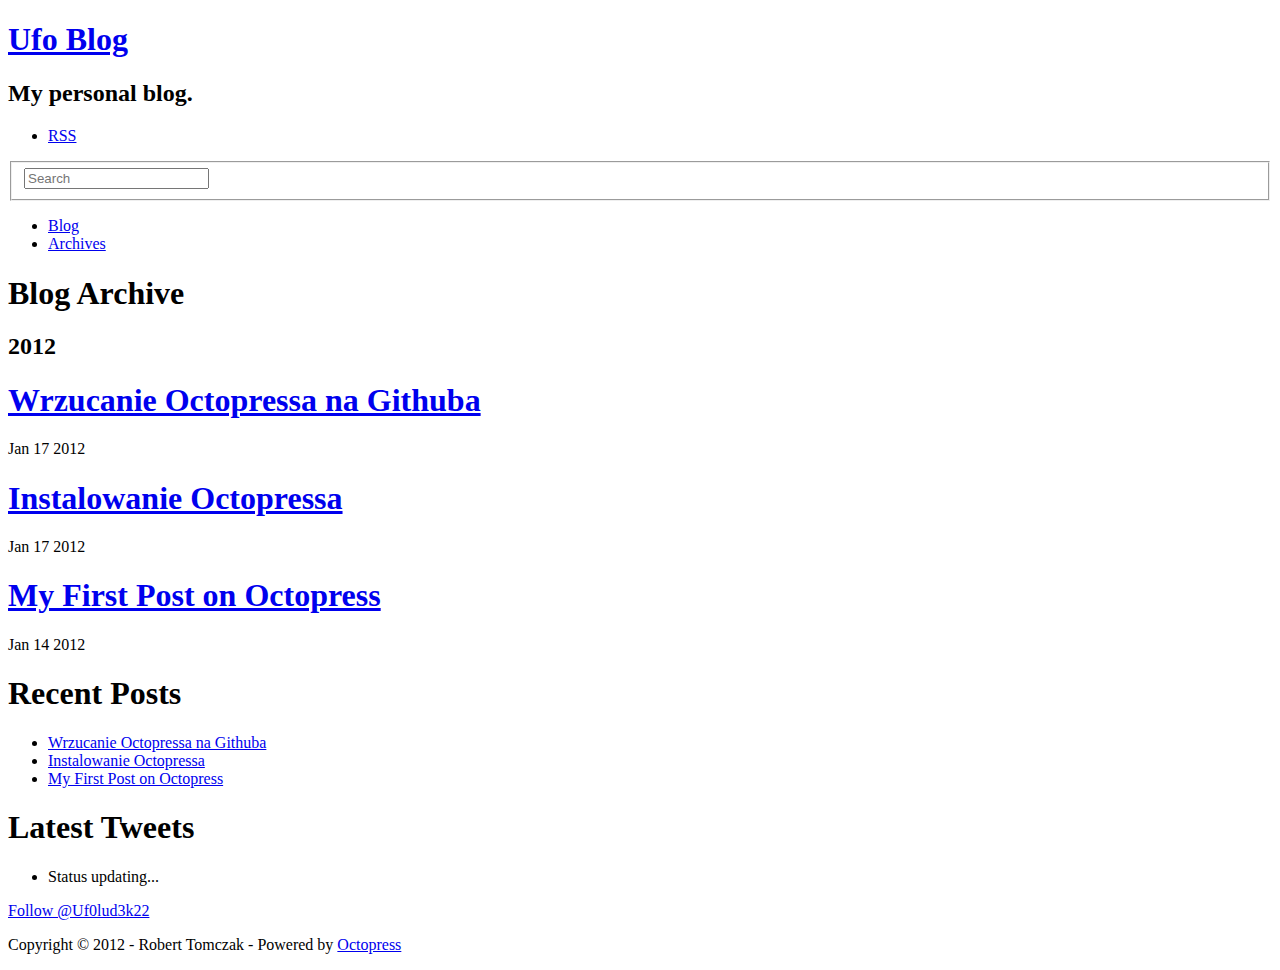
==== commit e45ee138: "Site updated at 2012-01-17 19:01:36 UTC" ====
--- a/blog/archives/index.html
+++ b/blog/archives/index.html
@@ -9,7 +9,7 @@
   <meta name="author" content="Robert Tomczak">
 
   
-  <meta name="description" content="        Blog Archive              2012  Instalowanie OctopressaJan 17 2012  My First Post on OctopressJan 14 2012          Recent Posts            ...">
+  <meta name="description" content="        Blog Archive              2012  Wrzucanie Octopressa na GithubaJan 17 2012  Instalowanie OctopressaJan 17 2012  My First Post on OctopressJ...">
   
 
   <!-- http://t.co/dKP3o1e -->
@@ -77,6 +77,16 @@
 
 <article>
   
+<h1><a href="/myblog/blog/2012/01/17/wrzucanie-octopressa-na-githuba/">Wrzucanie Octopressa na Githuba</a></h1>
+<time datetime="2012-01-17T19:58:00+01:00" pubdate><span class='month'>Jan</span> <span class='day'>17</span> <span class='year'>2012</span></time>
+
+
+</article>
+
+
+
+<article>
+  
 <h1><a href="/myblog/blog/2012/01/17/instalowanie-octopressa/">Instalowanie Octopressa</a></h1>
 <time datetime="2012-01-17T18:41:00+01:00" pubdate><span class='month'>Jan</span> <span class='day'>17</span> <span class='year'>2012</span></time>
 
@@ -105,6 +115,10 @@
     <section>
   <h1>Recent Posts</h1>
   <ul id="recent_posts">
+    
+      <li class="post">
+        <a href="/myblog/blog/2012/01/17/wrzucanie-octopressa-na-githuba/">Wrzucanie Octopressa na Githuba</a>
+      </li>
     
       <li class="post">
         <a href="/myblog/blog/2012/01/17/instalowanie-octopressa/">Instalowanie Octopressa</a>
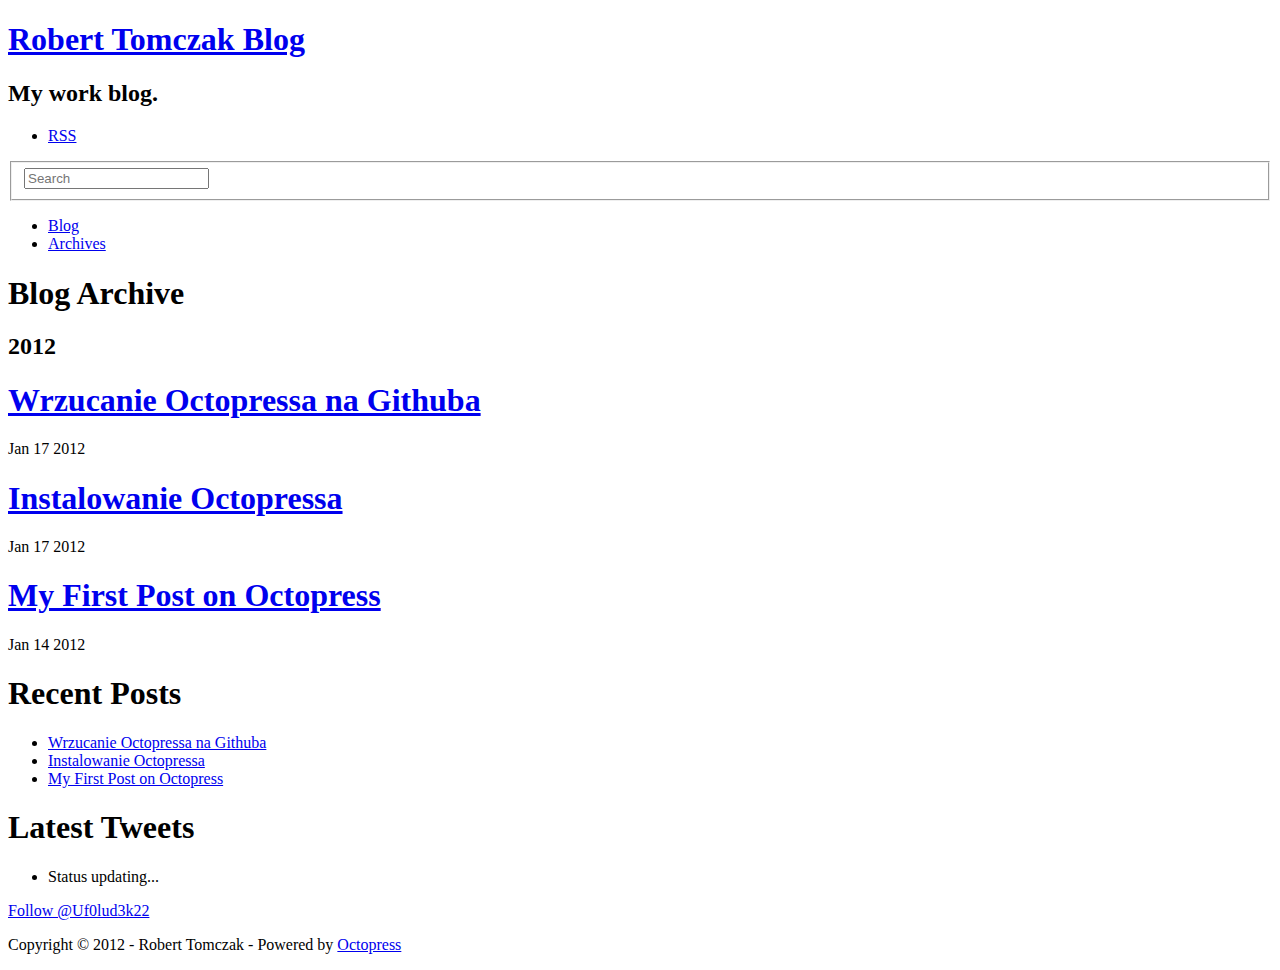
==== commit bcee217f: "Site updated at 2012-01-17 20:18:08 UTC" ====
--- a/blog/archives/index.html
+++ b/blog/archives/index.html
@@ -5,7 +5,7 @@
 <!--[if (gt IE 8)|(gt IEMobile 7)|!(IEMobile)|!(IE)]><!--><html class="no-js" lang="en"><!--<![endif]-->
 <head>
   <meta charset="utf-8">
-  <title>Blog Archive - Ufo Blog</title>
+  <title>Blog Archive - Robert Tomczak Blog</title>
   <meta name="author" content="Robert Tomczak">
 
   
@@ -24,7 +24,7 @@
   <script src="/myblog/javascripts/modernizr-2.0.js"></script>
   <script src="/myblog/javascripts/ender.js"></script>
   <script src="/myblog/javascripts/octopress.js" type="text/javascript"></script>
-  <link href="/atom.xml" rel="alternate" title="Ufo Blog" type="application/atom+xml">
+  <link href="/atom.xml" rel="alternate" title="Robert Tomczak Blog" type="application/atom+xml">
   <!--Fonts from Google"s Web font directory at http://google.com/webfonts -->
 <link href="http://fonts.googleapis.com/css?family=PT+Serif:regular,italic,bold,bolditalic" rel="stylesheet" type="text/css">
 <link href="http://fonts.googleapis.com/css?family=PT+Sans:regular,italic,bold,bolditalic" rel="stylesheet" type="text/css">
@@ -35,9 +35,9 @@
 
 <body   >
   <header role="banner"><hgroup>
-  <h1><a href="/myblog/">Ufo Blog</a></h1>
-  
-    <h2>My personal blog.</h2>
+  <h1><a href="/myblog/">Robert Tomczak Blog</a></h1>
+  
+    <h2>My work blog.</h2>
   
 </hgroup>
 
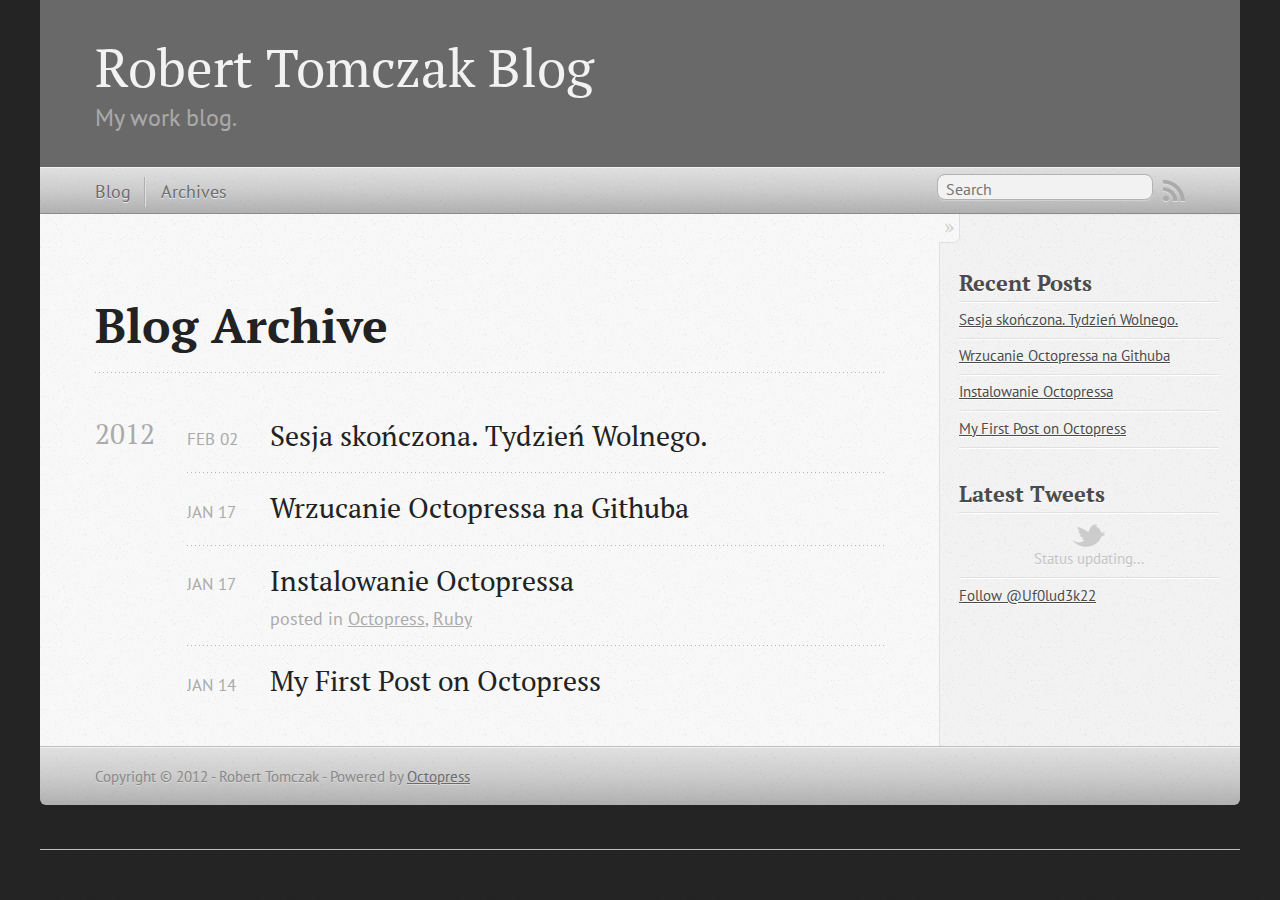
==== commit ea39746d: "Site updated at 2012-02-02 15:15:23 UTC" ====
--- a/blog/archives/index.html
+++ b/blog/archives/index.html
@@ -9,7 +9,7 @@
   <meta name="author" content="Robert Tomczak">
 
   
-  <meta name="description" content="        Blog Archive              2012  Wrzucanie Octopressa na GithubaJan 17 2012  Instalowanie OctopressaJan 17 2012  My First Post on OctopressJ...">
+  <meta name="description" content="        Blog Archive              2012  Sesja skończona. Tydzień Wolnego.Feb 02 2012  Wrzucanie Octopressa na GithubaJan 17 2012  Instalowanie Octo...">
   
 
   <!-- http://t.co/dKP3o1e -->
@@ -19,11 +19,11 @@
 
   
   <link rel="canonical" href="http://roberttomczak.github.com/myblog/blog/archives/">
-  <link href="/myblog/favicon.png" rel="icon">
-  <link href="/myblog/stylesheets/screen.css" media="screen, projection" rel="stylesheet" type="text/css">
-  <script src="/myblog/javascripts/modernizr-2.0.js"></script>
-  <script src="/myblog/javascripts/ender.js"></script>
-  <script src="/myblog/javascripts/octopress.js" type="text/javascript"></script>
+  <link href="/favicon.png" rel="icon">
+  <link href="/stylesheets/screen.css" media="screen, projection" rel="stylesheet" type="text/css">
+  <script src="/javascripts/modernizr-2.0.js"></script>
+  <script src="/javascripts/ender.js"></script>
+  <script src="/javascripts/octopress.js" type="text/javascript"></script>
   <link href="/atom.xml" rel="alternate" title="Robert Tomczak Blog" type="application/atom+xml">
   <!--Fonts from Google"s Web font directory at http://google.com/webfonts -->
 <link href="http://fonts.googleapis.com/css?family=PT+Serif:regular,italic,bold,bolditalic" rel="stylesheet" type="text/css">
@@ -35,7 +35,7 @@
 
 <body   >
   <header role="banner"><hgroup>
-  <h1><a href="/myblog/">Robert Tomczak Blog</a></h1>
+  <h1><a href="/">Robert Tomczak Blog</a></h1>
   
     <h2>My work blog.</h2>
   
@@ -53,8 +53,8 @@
   </fieldset>
 </form>
 <ul class="main-navigation">
-  <li><a href="/myblog/">Blog</a></li>
-  <li><a href="/myblog/blog/archives">Archives</a></li>
+  <li><a href="/">Blog</a></li>
+  <li><a href="/blog/archives">Archives</a></li>
 </ul>
 
 </nav>
@@ -77,7 +77,17 @@
 
 <article>
   
-<h1><a href="/myblog/blog/2012/01/17/wrzucanie-octopressa-na-githuba/">Wrzucanie Octopressa na Githuba</a></h1>
+<h1><a href="/blog/2012/02/02/sesja-skonczona-tydzien-wolnego/">Sesja skończona. Tydzień Wolnego.</a></h1>
+<time datetime="2012-02-02T16:12:00+01:00" pubdate><span class='month'>Feb</span> <span class='day'>02</span> <span class='year'>2012</span></time>
+
+
+</article>
+
+
+
+<article>
+  
+<h1><a href="/blog/2012/01/17/wrzucanie-octopressa-na-githuba/">Wrzucanie Octopressa na Githuba</a></h1>
 <time datetime="2012-01-17T19:58:00+01:00" pubdate><span class='month'>Jan</span> <span class='day'>17</span> <span class='year'>2012</span></time>
 
 
@@ -87,17 +97,21 @@
 
 <article>
   
-<h1><a href="/myblog/blog/2012/01/17/instalowanie-octopressa/">Instalowanie Octopressa</a></h1>
+<h1><a href="/blog/2012/01/17/instalowanie-octopressa/">Instalowanie Octopressa</a></h1>
 <time datetime="2012-01-17T18:41:00+01:00" pubdate><span class='month'>Jan</span> <span class='day'>17</span> <span class='year'>2012</span></time>
 
-
-</article>
-
-
-
-<article>
-  
-<h1><a href="/myblog/blog/2012/01/14/my-first-post-on-octopress/">My First Post on Octopress</a></h1>
+<footer>
+  <span class="categories">posted in <a class='category' href='/blog/categories/octopress/'>Octopress</a>, <a class='category' href='/blog/categories/ruby/'>Ruby</a></span>
+</footer>
+
+
+</article>
+
+
+
+<article>
+  
+<h1><a href="/blog/2012/01/14/my-first-post-on-octopress/">My First Post on Octopress</a></h1>
 <time datetime="2012-01-14T15:42:00+01:00" pubdate><span class='month'>Jan</span> <span class='day'>14</span> <span class='year'>2012</span></time>
 
 
@@ -117,15 +131,19 @@
   <ul id="recent_posts">
     
       <li class="post">
-        <a href="/myblog/blog/2012/01/17/wrzucanie-octopressa-na-githuba/">Wrzucanie Octopressa na Githuba</a>
-      </li>
-    
-      <li class="post">
-        <a href="/myblog/blog/2012/01/17/instalowanie-octopressa/">Instalowanie Octopressa</a>
-      </li>
-    
-      <li class="post">
-        <a href="/myblog/blog/2012/01/14/my-first-post-on-octopress/">My First Post on Octopress</a>
+        <a href="/blog/2012/02/02/sesja-skonczona-tydzien-wolnego/">Sesja skończona. Tydzień Wolnego.</a>
+      </li>
+    
+      <li class="post">
+        <a href="/blog/2012/01/17/wrzucanie-octopressa-na-githuba/">Wrzucanie Octopressa na Githuba</a>
+      </li>
+    
+      <li class="post">
+        <a href="/blog/2012/01/17/instalowanie-octopressa/">Instalowanie Octopressa</a>
+      </li>
+    
+      <li class="post">
+        <a href="/blog/2012/01/14/my-first-post-on-octopress/">My First Post on Octopress</a>
       </li>
     
   </ul>
@@ -142,7 +160,7 @@
       getTwitterFeed("Uf0lud3k22", 4, false);
     });
   </script>
-  <script src="/myblog/javascripts/twitter.js" type="text/javascript"> </script>
+  <script src="/javascripts/twitter.js" type="text/javascript"> </script>
   
     <a href="http://twitter.com/Uf0lud3k22" class="twitter-follow-button" data-width="208px" data-show-count="false">Follow @Uf0lud3k22</a>
   
--- a/stylesheets/screen.css
+++ b/stylesheets/screen.css
@@ -0,0 +1 @@
+html,body,div,span,applet,object,iframe,h1,h2,h3,h4,h5,h6,p,blockquote,pre,a,abbr,acronym,address,big,cite,code,del,dfn,em,img,ins,kbd,q,s,samp,small,strike,strong,sub,sup,tt,var,b,u,i,center,dl,dt,dd,ol,ul,li,fieldset,form,label,legend,table,caption,tbody,tfoot,thead,tr,th,td,article,aside,canvas,details,embed,figure,figcaption,footer,header,hgroup,menu,nav,output,ruby,section,summary,time,mark,audio,video{margin:0;padding:0;border:0;font-size:100%;font:inherit;vertical-align:baseline}body{line-height:1}ol,ul{list-style:none}table{border-collapse:collapse;border-spacing:0}caption,th,td{text-align:left;font-weight:normal;vertical-align:middle}q,blockquote{quotes:none}q:before,q:after,blockquote:before,blockquote:after{content:"";content:none}a img{border:none}article,aside,details,figcaption,figure,footer,header,hgroup,menu,nav,section,summary{display:block}article,aside,details,figcaption,figure,footer,header,hgroup,menu,nav,section,summary{display:block}a{color:#1863a1}a:visited{color:#751590}a:focus{color:#0181eb}a:hover{color:#0181eb}a:active{color:#01579f}aside.sidebar a{color:#1863a1}aside.sidebar a:focus{color:#0181eb}aside.sidebar a:hover{color:#0181eb}aside.sidebar a:active{color:#01579f}a{-moz-transition:color 0.3s;-webkit-transition:color 0.3s;-o-transition:color 0.3s;transition:color 0.3s}html{background:#252525 url('/images/line-tile.png?1326480302') top left}body > div{background:#f2f2f2 url('/images/noise.png?1326480302') top left;border-bottom:1px solid #bfbfbf}body > div > div{background:#f8f8f8 url('/images/noise.png?1326480302') top left;border-right:1px solid #e0e0e0}.heading,body > header h1,h1,h2,h3,h4,h5,h6{font-family:"PT Serif", "Georgia", "Helvetica Neue", Arial, sans-serif}.sans,body > header h2,body > nav form .search,body > nav a,article header p.meta,article > footer,#content .blog-index footer,html .gist .gist-file .gist-meta,#blog-archives a.category,#blog-archives time,aside.sidebar section,body > footer{font-family:"PT Sans", "Helvetica Neue", Arial, sans-serif}.serif,body,#content .blog-index a[rel=full-article]{font-family:"PT Serif", Georgia, Times, "Times New Roman", serif}.mono,pre,code,tt,p code,li code{font-family:Menlo, Monaco, "Andale Mono", "lucida console", "Courier New", monospace}body > header h1{font-size:2.2em;font-weight:normal;line-height:1.2em;margin-bottom:0.6667em}body{line-height:1.5em;color:#222}h1{font-size:2.2em;line-height:1.2em}@media only screen and (min-width: 992px){body{font-size:1.15em}h1{font-size:2.6em;line-height:1.2em}}h1,h2,h3,h4,h5,h6{text-rendering:optimizelegibility;margin-bottom:1em;font-weight:bold}h2,section h1{font-size:1.5em}h3,section h2,section section h1{font-size:1.3em}h4,section h3,section section h2,section section section h1{font-size:1em}h5,section h4,section section h3{font-size:.9em}h6,section h5,section section h4,section section section h3{font-size:.8em}p,blockquote,ul,ol{margin-bottom:1.5em}ul{list-style-type:disc}ul ul{list-style-type:circle}ul ul ul{list-style-type:square}ol{list-style-type:decimal}ol ol{list-style-type:lower-alpha}ol ol ol{list-style-type:lower-roman}ul,ul ul,ul ol,ol,ol ul,ol ol{margin-left:1.3em}strong{font-weight:bold}em{font-style:italic}sup,sub{font-size:0.8em;position:relative;display:inline-block}sup{top:-0.5em}sub{bottom:-0.5em}q{font-style:italic}q:before{content:"\201C"}q:after{content:"\201D"}em,dfn{font-style:italic}strong,dfn{font-weight:bold}del,s{text-decoration:line-through}abbr,acronym{border-bottom:1px dotted;cursor:help}sub,sup{line-height:0}hr{margin-bottom:0.2em}small{font-size:.8em}big{font-size:1.2em}blockquote{font-style:italic;position:relative;font-size:1.2em;line-height:1.5em;padding-left:1em;border-left:4px solid rgba(170,170,170,0.5)}blockquote cite{font-style:italic}blockquote cite a{color:#aaa !important;word-wrap:break-word}blockquote cite:before{content:'\2014';padding-right:.3em;padding-left:.3em;color:#aaa}@media only screen and (min-width: 992px){blockquote{padding-left:1.5em;border-left-width:4px}}.pullquote-right:before,.pullquote-left:before{padding:0;border:none;content:attr(data-pullquote);float:right;width:45%;margin:.5em 0 1em 1.5em;position:relative;top:7px;font-size:1.4em;line-height:1.45em}.pullquote-left:before{float:left;margin:.5em 1.5em 1em 0}.force-wrap,article a,aside.sidebar a{white-space:-moz-pre-wrap;white-space:-pre-wrap;white-space:-o-pre-wrap;white-space:pre-wrap;word-wrap:break-word}.group,body > header,body > nav,body > footer,body #content > article,body #content > div > article,body #content > div > section,body div.pagination,aside.sidebar,#main,#content,.collapse-sidebar aside.sidebar{*zoom:1}.group:after,body > header:after,body > nav:after,body > footer:after,body #content > article:after,body #content > div > article:after,body #content > div > section:after,body div.pagination:after,aside.sidebar:after,#main:after,#content:after,.collapse-sidebar aside.sidebar:after{content:"";display:table;clear:both}body{-webkit-text-size-adjust:none;max-width:1200px;position:relative;margin:0 auto}body > header,body > nav,body > footer,body #content > article,body #content > div > article,body #content > div > section{padding-left:18px;padding-right:18px}@media only screen and (min-width: 480px){body > header,body > nav,body > footer,body #content > article,body #content > div > article,body #content > div > section{padding-left:25px;padding-right:25px}}@media only screen and (min-width: 768px){body > header,body > nav,body > footer,body #content > article,body #content > div > article,body #content > div > section{padding-left:35px;padding-right:35px}}@media only screen and (min-width: 992px){body > header,body > nav,body > footer,body #content > article,body #content > div > article,body #content > div > section{padding-left:55px;padding-right:55px}}body div.pagination{margin-left:18px;margin-right:18px}@media only screen and (min-width: 480px){body div.pagination{margin-left:25px;margin-right:25px}}@media only screen and (min-width: 768px){body div.pagination{margin-left:35px;margin-right:35px}}@media only screen and (min-width: 992px){body div.pagination{margin-left:55px;margin-right:55px}}body > header{font-size:1em;padding-top:1.5em;padding-bottom:1.5em}#content > div,#content > article{width:100%}aside.sidebar{float:none;padding:0 18px 1px;background-color:#f7f7f7;border-top:1px solid #e0e0e0}.flex-content,article img,article video,article .flash-video,aside.sidebar img{max-width:100%;height:auto}.basic-alignment.left,article img.left,article video.left,article .left.flash-video,aside.sidebar img.left{float:left;margin-right:1.5em}.basic-alignment.right,article img.right,article video.right,article .right.flash-video,aside.sidebar img.right{float:right;margin-left:1.5em}.basic-alignment.center,article img.center,article video.center,article .center.flash-video,aside.sidebar img.center{display:block;margin:0 auto 1.5em}.basic-alignment.left,article img.left,article video.left,article .left.flash-video,aside.sidebar img.left,.basic-alignment.right,article img.right,article video.right,article .right.flash-video,aside.sidebar img.right{margin-bottom:.8em}.toggle-sidebar,.no-sidebar .toggle-sidebar{display:none}@media only screen and (min-width: 750px){body.sidebar-footer aside.sidebar{float:none;width:auto;clear:left;margin:0;padding:0 35px 1px;background-color:#f7f7f7;border-top:1px solid #eaeaea}body.sidebar-footer aside.sidebar section.odd,body.sidebar-footer aside.sidebar section.even{float:left;width:48%}body.sidebar-footer aside.sidebar section.odd{margin-left:0}body.sidebar-footer aside.sidebar section.even{margin-left:4%}body.sidebar-footer aside.sidebar.thirds section{width:30%;margin-left:5%}body.sidebar-footer aside.sidebar.thirds section.first{margin-left:0;clear:both}}body.sidebar-footer #content{margin-right:0px}body.sidebar-footer .toggle-sidebar{display:none}@media only screen and (min-width: 550px){body > header{font-size:1em}}@media only screen and (min-width: 750px){aside.sidebar{float:none;width:auto;clear:left;margin:0;padding:0 35px 1px;background-color:#f7f7f7;border-top:1px solid #eaeaea}aside.sidebar section.odd,aside.sidebar section.even{float:left;width:48%}aside.sidebar section.odd{margin-left:0}aside.sidebar section.even{margin-left:4%}aside.sidebar.thirds section{width:30%;margin-left:5%}aside.sidebar.thirds section.first{margin-left:0;clear:both}}@media only screen and (min-width: 768px){body{-webkit-text-size-adjust:auto}body > header{font-size:1.2em}#main{padding:0;margin:0 auto}#content{margin-right:240px;position:relative}.no-sidebar #content{margin-right:0;border-right:0}.collapse-sidebar #content{margin-right:20px}#content > div,#content > article{padding-top:17.5px;padding-bottom:17.5px;float:left}aside.sidebar{width:210px;padding:0 15px 15px;background:none;clear:none;float:left;margin:0 -100% 0 0}aside.sidebar section{width:auto;margin-left:0}aside.sidebar section.odd,aside.sidebar section.even{float:none;width:auto;margin-left:0}.collapse-sidebar aside.sidebar{float:none;width:auto;clear:left;margin:0;padding:0 35px 1px;background-color:#f7f7f7;border-top:1px solid #eaeaea}.collapse-sidebar aside.sidebar section.odd,.collapse-sidebar aside.sidebar section.even{float:left;width:48%}.collapse-sidebar aside.sidebar section.odd{margin-left:0}.collapse-sidebar aside.sidebar section.even{margin-left:4%}.collapse-sidebar aside.sidebar.thirds section{width:30%;margin-left:5%}.collapse-sidebar aside.sidebar.thirds section.first{margin-left:0;clear:both}}@media only screen and (min-width: 992px){body > header{font-size:1.3em}#content{margin-right:300px}#content > div,#content > article{padding-top:27.5px;padding-bottom:27.5px}aside.sidebar{width:260px;padding:1.2em 20px 20px}.collapse-sidebar aside.sidebar{padding-left:55px;padding-right:55px}}@media only screen and (min-width: 768px){ul,ol{margin-left:0}}body > header{background:#696969}body > header h1{display:inline-block;margin:0}body > header h1 a,body > header h1 a:visited,body > header h1 a:hover{color:#f2f2f2;text-decoration:none}body > header h2{margin:.2em 0 0;font-size:1em;color:#aaa;font-weight:normal}body > nav{position:relative;background-color:#ccc;background:url('/images/noise.png?1326480302'),-webkit-gradient(linear, 50% 0%, 50% 100%, color-stop(0%, #e0e0e0), color-stop(50%, #cccccc), color-stop(100%, #b0b0b0));background:url('/images/noise.png?1326480302'),-webkit-linear-gradient(#e0e0e0,#cccccc,#b0b0b0);background:url('/images/noise.png?1326480302'),-moz-linear-gradient(#e0e0e0,#cccccc,#b0b0b0);background:url('/images/noise.png?1326480302'),-o-linear-gradient(#e0e0e0,#cccccc,#b0b0b0);background:url('/images/noise.png?1326480302'),-ms-linear-gradient(#e0e0e0,#cccccc,#b0b0b0);background:url('/images/noise.png?1326480302'),linear-gradient(#e0e0e0,#cccccc,#b0b0b0);border-top:1px solid #f2f2f2;border-bottom:1px solid #8c8c8c;padding-top:.35em;padding-bottom:.35em}body > nav form{-moz-background-clip:padding;-webkit-background-clip:padding;-o-background-clip:padding-box;-ms-background-clip:padding-box;-khtml-background-clip:padding-box;background-clip:padding-box;margin:0;padding:0}body > nav form .search{padding:.3em .5em 0;font-size:.85em;line-height:1.1em;width:95%;-moz-border-radius:0.5em;-webkit-border-radius:0.5em;-o-border-radius:0.5em;-ms-border-radius:0.5em;-khtml-border-radius:0.5em;border-radius:0.5em;-moz-background-clip:padding;-webkit-background-clip:padding;-o-background-clip:padding-box;-ms-background-clip:padding-box;-khtml-background-clip:padding-box;background-clip:padding-box;-moz-box-shadow:#d1d1d1 0 1px;-webkit-box-shadow:#d1d1d1 0 1px;-o-box-shadow:#d1d1d1 0 1px;box-shadow:#d1d1d1 0 1px;background-color:#f2f2f2;border:1px solid #b3b3b3;color:#888}body > nav form .search:focus{color:#444;border-color:#80b1df;-moz-box-shadow:#80b1df 0 0 4px,#80b1df 0 0 3px inset;-webkit-box-shadow:#80b1df 0 0 4px,#80b1df 0 0 3px inset;-o-box-shadow:#80b1df 0 0 4px,#80b1df 0 0 3px inset;box-shadow:#80b1df 0 0 4px,#80b1df 0 0 3px inset;background-color:#fff;outline:none}body > nav fieldset[role=search]{float:right;width:48%}body > nav fieldset.mobile-nav{float:left;width:48%}body > nav fieldset.mobile-nav select{width:100%;font-size:.8em;border:1px solid #888}body > nav ul{display:none}@media only screen and (min-width: 550px){body > nav{font-size:.9em}body > nav ul{margin:0;padding:0;border:0;overflow:hidden;*zoom:1;float:left;display:block;padding-top:.15em}body > nav ul li{list-style-image:none;list-style-type:none;margin-left:0px;white-space:nowrap;display:inline;float:left;padding-left:0;padding-right:0}body > nav ul li:first-child,body > nav ul li.first{padding-left:0}body > nav ul li:last-child{padding-right:0}body > nav ul li.last{padding-right:0}body > nav ul.subscription{margin-left:.8em;float:right}body > nav ul.subscription li:last-child a{padding-right:0}body > nav ul li{margin:0}body > nav a{color:#6b6b6b;text-shadow:#ebebeb 0 1px;float:left;text-decoration:none;font-size:1.1em;padding:.1em 0;line-height:1.5em}body > nav a:visited{color:#6b6b6b}body > nav a:hover{color:#2b2b2b}body > nav li + li{border-left:1px solid #b0b0b0;margin-left:.8em}body > nav li + li a{padding-left:.8em;border-left:1px solid #dedede}body > nav form{float:right;text-align:left;padding-left:.8em;width:175px}body > nav form .search{width:93%;font-size:.95em;line-height:1.2em}body > nav ul[data-subscription$=email] + form{width:97px}body > nav ul[data-subscription$=email] + form .search{width:91%}body > nav fieldset.mobile-nav{display:none}body > nav fieldset[role=search]{width:99%}}@media only screen and (min-width: 992px){body > nav form{width:215px}body > nav ul[data-subscription$=email] + form{width:147px}}.no-placeholder body > nav .search{background:#f2f2f2 url('/images/search.png?1326480302') 0.3em 0.25em no-repeat;text-indent:1.3em}@media only screen and (min-width: 550px){.maskImage body > nav ul[data-subscription$=email] + form{width:123px}}@media only screen and (min-width: 992px){.maskImage body > nav ul[data-subscription$=email] + form{width:173px}}.maskImage ul.subscription{position:relative;top:.2em}.maskImage ul.subscription li,.maskImage ul.subscription a{border:0;padding:0}.maskImage a[rel=subscribe-rss]{position:relative;top:0px;text-indent:-999999em;background-color:#dedede;border:0;padding:0}.maskImage a[rel=subscribe-rss],.maskImage a[rel=subscribe-rss]:after{-moz-mask-image:url('/images/rss.png?1326480302');-webkit-mask-image:url('/images/rss.png?1326480302');-o-mask-image:url('/images/rss.png?1326480302');-ms-mask-image:url('/images/rss.png?1326480302');-khtml-mask-image:url('/images/rss.png?1326480302');mask-image:url('/images/rss.png?1326480302');-moz-mask-repeat:no-repeat;-webkit-mask-repeat:no-repeat;-o-mask-repeat:no-repeat;-ms-mask-repeat:no-repeat;-khtml-mask-repeat:no-repeat;mask-repeat:no-repeat;width:22px;height:22px}.maskImage a[rel=subscribe-rss]:after{content:"";position:absolute;top:-1px;left:0;background-color:#ababab}.maskImage a[rel=subscribe-rss]:hover:after{background-color:#9e9e9e}.maskImage a[rel=subscribe-email]{position:relative;top:0px;text-indent:-999999em;background-color:#dedede;border:0;padding:0}.maskImage a[rel=subscribe-email],.maskImage a[rel=subscribe-email]:after{-moz-mask-image:url('/images/email.png?1326480302');-webkit-mask-image:url('/images/email.png?1326480302');-o-mask-image:url('/images/email.png?1326480302');-ms-mask-image:url('/images/email.png?1326480302');-khtml-mask-image:url('/images/email.png?1326480302');mask-image:url('/images/email.png?1326480302');-moz-mask-repeat:no-repeat;-webkit-mask-repeat:no-repeat;-o-mask-repeat:no-repeat;-ms-mask-repeat:no-repeat;-khtml-mask-repeat:no-repeat;mask-repeat:no-repeat;width:28px;height:22px}.maskImage a[rel=subscribe-email]:after{content:"";position:absolute;top:-1px;left:0;background-color:#ababab}.maskImage a[rel=subscribe-email]:hover:after{background-color:#9e9e9e}article{overflow:hidden;padding-top:1em}article header{position:relative;padding-top:2em;padding-bottom:1em;margin-bottom:1em;background:url('[data-uri]') bottom left repeat-x}article header h1{margin:0}article header h1 a{text-decoration:none}article header h1 a:hover{text-decoration:underline}article header p{font-size:.9em;color:#aaa;margin:0}article header p.meta{text-transform:uppercase;position:absolute;top:0}@media only screen and (min-width: 768px){article header{margin-bottom:1.5em;padding-bottom:1em;background:url('[data-uri]') bottom left repeat-x}}article h2{padding-top:0.8em;background:url('[data-uri]') top left repeat-x}.entry-content article h2:first-child,article header + h2{padding-top:0}article h2:first-child,article header + h2{background:none}article .feature{padding-top:.5em;margin-bottom:1em;padding-bottom:1em;background:url('[data-uri]') bottom left repeat-x;font-size:2.0em;font-style:italic;line-height:1.3em}article img,article video,article .flash-video{-moz-border-radius:0.3em;-webkit-border-radius:0.3em;-o-border-radius:0.3em;-ms-border-radius:0.3em;-khtml-border-radius:0.3em;border-radius:0.3em;-moz-box-shadow:rgba(0,0,0,0.15) 0 1px 4px;-webkit-box-shadow:rgba(0,0,0,0.15) 0 1px 4px;-o-box-shadow:rgba(0,0,0,0.15) 0 1px 4px;box-shadow:rgba(0,0,0,0.15) 0 1px 4px;-moz-box-sizing:border-box;-webkit-box-sizing:border-box;-ms-box-sizing:border-box;box-sizing:border-box;border:white 0.5em solid}article video,article .flash-video{margin:0 auto 1.5em}article video{display:block;width:100%}article .flash-video > div{position:relative;display:block;padding-bottom:56.25%;padding-top:1px;height:0;overflow:hidden}article .flash-video > div iframe,article .flash-video > div object,article .flash-video > div embed{position:absolute;top:0;left:0;width:100%;height:100%}article > footer{padding-bottom:2.5em;margin-top:2em}article > footer p.meta{margin-bottom:.8em;font-size:.85em;clear:both;overflow:hidden}.blog-index article + article{background:url('[data-uri]') top left repeat-x}#content .blog-index{padding-top:0;padding-bottom:0}#content .blog-index article{padding-top:2em}#content .blog-index article header{background:none;padding-bottom:0}#content .blog-index article h1{font-size:2.2em}#content .blog-index article h1 a{color:inherit}#content .blog-index article h1 a:hover{color:#0181eb}#content .blog-index a[rel=full-article]{background:#ebebeb;display:inline-block;padding:.4em .8em;margin-right:.5em;text-decoration:none;color:#666;-moz-transition:background-color 0.5s;-webkit-transition:background-color 0.5s;-o-transition:background-color 0.5s;transition:background-color 0.5s}#content .blog-index a[rel=full-article]:hover{background:#0181eb;text-shadow:none;color:#f8f8f8}#content .blog-index footer{margin-top:1em}.separator,article > footer .byline + time:before,article > footer time + time:before,article > footer .comments:before,article > footer .byline ~ .categories:before{content:"\2022 ";padding:0 .4em 0 .2em;display:inline-block}#content div.pagination{text-align:center;font-size:.95em;position:relative;background:url('[data-uri]') top left repeat-x;padding-top:1.5em;padding-bottom:1.5em}#content div.pagination a{text-decoration:none;color:#aaa}#content div.pagination a.prev{position:absolute;left:0}#content div.pagination a.next{position:absolute;right:0}#content div.pagination a:hover{color:#0181eb}#content div.pagination a[href*=archive]:before,#content div.pagination a[href*=archive]:after{content:'\2014';padding:0 .3em}p.meta + .sharing{padding-top:1em;padding-left:0;background:url('[data-uri]') top left repeat-x}.highlight,html .gist .gist-file .gist-syntax .gist-highlight{border:1px solid #05232b !important}.highlight table td.code,html .gist .gist-file .gist-syntax .gist-highlight table td.code{width:100%}.highlight .line-numbers,html .gist .gist-file .gist-syntax .gist-highlight .line-numbers{text-align:right;font-size:13px;line-height:1.45em;background:#073642 url('/images/noise.png?1326480302') top left !important;border-right:1px solid #00232c !important;-moz-box-shadow:#083e4b -1px 0 inset;-webkit-box-shadow:#083e4b -1px 0 inset;-o-box-shadow:#083e4b -1px 0 inset;box-shadow:#083e4b -1px 0 inset;text-shadow:#021014 0 -1px;padding:.8em !important;-moz-border-radius:0;-webkit-border-radius:0;-o-border-radius:0;-ms-border-radius:0;-khtml-border-radius:0;border-radius:0}.highlight .line-numbers span,html .gist .gist-file .gist-syntax .gist-highlight .line-numbers span{color:#586e75 !important}figure.code,.gist-file,pre{-moz-box-shadow:rgba(0,0,0,0.06) 0 0 10px;-webkit-box-shadow:rgba(0,0,0,0.06) 0 0 10px;-o-box-shadow:rgba(0,0,0,0.06) 0 0 10px;box-shadow:rgba(0,0,0,0.06) 0 0 10px}figure.code .highlight pre,.gist-file .highlight pre,pre .highlight pre{-moz-box-shadow:none;-webkit-box-shadow:none;-o-box-shadow:none;box-shadow:none}html .gist .gist-file{margin-bottom:1.8em;position:relative;border:none;padding-top:26px !important}html .gist .gist-file .gist-syntax{border-bottom:0 !important;background:none !important}html .gist .gist-file .gist-syntax .gist-highlight{background:#002b36 !important}html .gist .gist-file .gist-meta{padding:.6em 0.8em;border:1px solid #083e4b !important;color:#586e75;font-size:.7em !important;background:#073642 url('/images/noise.png?1326480302') top left;line-height:1.5em}html .gist .gist-file .gist-meta a{color:#75878b !important;text-decoration:none}html .gist .gist-file .gist-meta a:hover{text-decoration:underline}html .gist .gist-file .gist-meta a:hover{color:#93a1a1 !important}html .gist .gist-file .gist-meta a[href*='#file']{position:absolute;top:0;left:0;right:-10px;color:#474747 !important}html .gist .gist-file .gist-meta a[href*='#file']:hover{color:#1863a1 !important}html .gist .gist-file .gist-meta a[href*=raw]{top:.4em}pre{background:#002b36 url('/images/noise.png?1326480302') top left;-moz-border-radius:0.4em;-webkit-border-radius:0.4em;-o-border-radius:0.4em;-ms-border-radius:0.4em;-khtml-border-radius:0.4em;border-radius:0.4em;border:1px solid #05232b;line-height:1.45em;font-size:13px;margin-bottom:2.1em;padding:.8em 1em;color:#93a1a1;overflow:auto}h3.filename + pre{-moz-border-radius-topleft:0px;-webkit-border-top-left-radius:0px;-o-border-top-left-radius:0px;-ms-border-top-left-radius:0px;-khtml-border-top-left-radius:0px;border-top-left-radius:0px;-moz-border-radius-topright:0px;-webkit-border-top-right-radius:0px;-o-border-top-right-radius:0px;-ms-border-top-right-radius:0px;-khtml-border-top-right-radius:0px;border-top-right-radius:0px}p code,li code{display:inline-block;white-space:no-wrap;background:#fff;font-size:.8em;line-height:1.5em;color:#555;border:1px solid #ddd;-moz-border-radius:0.4em;-webkit-border-radius:0.4em;-o-border-radius:0.4em;-ms-border-radius:0.4em;-khtml-border-radius:0.4em;border-radius:0.4em;padding:0 .3em;margin:-1px 0}p pre code,li pre code{font-size:1em !important;background:none;border:none}.pre-code,html .gist .gist-file .gist-syntax .gist-highlight pre,.highlight code{font-family:Menlo,Monaco,"Andale Mono","lucida console","Courier New",monospace !important;overflow:scroll;overflow-y:hidden;display:block;padding:.8em !important;overflow-x:auto;line-height:1.45em;background:#002b36 url('/images/noise.png?1326480302') top left !important;color:#93a1a1 !important}.pre-code *::-moz-selection,html .gist .gist-file .gist-syntax .gist-highlight pre *::-moz-selection,.highlight code *::-moz-selection{background:#386774;color:inherit;text-shadow:#002b36 0 1px}.pre-code *::-webkit-selection,html .gist .gist-file .gist-syntax .gist-highlight pre *::-webkit-selection,.highlight code *::-webkit-selection{background:#386774;color:inherit;text-shadow:#002b36 0 1px}.pre-code *::selection,html .gist .gist-file .gist-syntax .gist-highlight pre *::selection,.highlight code *::selection{background:#386774;color:inherit;text-shadow:#002b36 0 1px}.pre-code span,html .gist .gist-file .gist-syntax .gist-highlight pre span,.highlight code span{color:#93a1a1 !important}.pre-code span,html .gist .gist-file .gist-syntax .gist-highlight pre span,.highlight code span{font-style:normal !important;font-weight:normal !important}.pre-code .c,html .gist .gist-file .gist-syntax .gist-highlight pre .c,.highlight code .c{color:#586e75 !important;font-style:italic !important}.pre-code .cm,html .gist .gist-file .gist-syntax .gist-highlight pre .cm,.highlight code .cm{color:#586e75 !important;font-style:italic !important}.pre-code .cp,html .gist .gist-file .gist-syntax .gist-highlight pre .cp,.highlight code .cp{color:#586e75 !important;font-style:italic !important}.pre-code .c1,html .gist .gist-file .gist-syntax .gist-highlight pre .c1,.highlight code .c1{color:#586e75 !important;font-style:italic !important}.pre-code .cs,html .gist .gist-file .gist-syntax .gist-highlight pre .cs,.highlight code .cs{color:#586e75 !important;font-weight:bold !important;font-style:italic !important}.pre-code .err,html .gist .gist-file .gist-syntax .gist-highlight pre .err,.highlight code .err{color:#dc322f !important;background:none !important}.pre-code .k,html .gist .gist-file .gist-syntax .gist-highlight pre .k,.highlight code .k{color:#cb4b16 !important}.pre-code .o,html .gist .gist-file .gist-syntax .gist-highlight pre .o,.highlight code .o{color:#93a1a1 !important;font-weight:bold !important}.pre-code .p,html .gist .gist-file .gist-syntax .gist-highlight pre .p,.highlight code .p{color:#93a1a1 !important}.pre-code .ow,html .gist .gist-file .gist-syntax .gist-highlight pre .ow,.highlight code .ow{color:#2aa198 !important;font-weight:bold !important}.pre-code .gd,html .gist .gist-file .gist-syntax .gist-highlight pre .gd,.highlight code .gd{color:#93a1a1 !important;background-color:#372c34 !important;display:inline-block}.pre-code .gd .x,html .gist .gist-file .gist-syntax .gist-highlight pre .gd .x,.highlight code .gd .x{color:#93a1a1 !important;background-color:#4d2d33 !important;display:inline-block}.pre-code .ge,html .gist .gist-file .gist-syntax .gist-highlight pre .ge,.highlight code .ge{color:#93a1a1 !important;font-style:italic !important}.pre-code .gh,html .gist .gist-file .gist-syntax .gist-highlight pre .gh,.highlight code .gh{color:#586e75 !important}.pre-code .gi,html .gist .gist-file .gist-syntax .gist-highlight pre .gi,.highlight code .gi{color:#93a1a1 !important;background-color:#1a412b !important;display:inline-block}.pre-code .gi .x,html .gist .gist-file .gist-syntax .gist-highlight pre .gi .x,.highlight code .gi .x{color:#93a1a1 !important;background-color:#355720 !important;display:inline-block}.pre-code .gs,html .gist .gist-file .gist-syntax .gist-highlight pre .gs,.highlight code .gs{color:#93a1a1 !important;font-weight:bold !important}.pre-code .gu,html .gist .gist-file .gist-syntax .gist-highlight pre .gu,.highlight code .gu{color:#6c71c4 !important}.pre-code .kc,html .gist .gist-file .gist-syntax .gist-highlight pre .kc,.highlight code .kc{color:#859900 !important;font-weight:bold !important}.pre-code .kd,html .gist .gist-file .gist-syntax .gist-highlight pre .kd,.highlight code .kd{color:#268bd2 !important}.pre-code .kp,html .gist .gist-file .gist-syntax .gist-highlight pre .kp,.highlight code .kp{color:#cb4b16 !important;font-weight:bold !important}.pre-code .kr,html .gist .gist-file .gist-syntax .gist-highlight pre .kr,.highlight code .kr{color:#d33682 !important;font-weight:bold !important}.pre-code .kt,html .gist .gist-file .gist-syntax .gist-highlight pre .kt,.highlight code .kt{color:#2aa198 !important}.pre-code .n,html .gist .gist-file .gist-syntax .gist-highlight pre .n,.highlight code .n{color:#268bd2 !important}.pre-code .na,html .gist .gist-file .gist-syntax .gist-highlight pre .na,.highlight code .na{color:#268bd2 !important}.pre-code .nb,html .gist .gist-file .gist-syntax .gist-highlight pre .nb,.highlight code .nb{color:#859900 !important}.pre-code .nc,html .gist .gist-file .gist-syntax .gist-highlight pre .nc,.highlight code .nc{color:#d33682 !important}.pre-code .no,html .gist .gist-file .gist-syntax .gist-highlight pre .no,.highlight code .no{color:#b58900 !important}.pre-code .nl,html .gist .gist-file .gist-syntax .gist-highlight pre .nl,.highlight code .nl{color:#859900 !important}.pre-code .ne,html .gist .gist-file .gist-syntax .gist-highlight pre .ne,.highlight code .ne{color:#268bd2 !important;font-weight:bold !important}.pre-code .nf,html .gist .gist-file .gist-syntax .gist-highlight pre .nf,.highlight code .nf{color:#268bd2 !important;font-weight:bold !important}.pre-code .nn,html .gist .gist-file .gist-syntax .gist-highlight pre .nn,.highlight code .nn{color:#b58900 !important}.pre-code .nt,html .gist .gist-file .gist-syntax .gist-highlight pre .nt,.highlight code .nt{color:#268bd2 !important;font-weight:bold !important}.pre-code .nx,html .gist .gist-file .gist-syntax .gist-highlight pre .nx,.highlight code .nx{color:#b58900 !important}.pre-code .vg,html .gist .gist-file .gist-syntax .gist-highlight pre .vg,.highlight code .vg{color:#268bd2 !important}.pre-code .vi,html .gist .gist-file .gist-syntax .gist-highlight pre .vi,.highlight code .vi{color:#268bd2 !important}.pre-code .nv,html .gist .gist-file .gist-syntax .gist-highlight pre .nv,.highlight code .nv{color:#268bd2 !important}.pre-code .mf,html .gist .gist-file .gist-syntax .gist-highlight pre .mf,.highlight code .mf{color:#2aa198 !important}.pre-code .m,html .gist .gist-file .gist-syntax .gist-highlight pre .m,.highlight code .m{color:#2aa198 !important}.pre-code .mh,html .gist .gist-file .gist-syntax .gist-highlight pre .mh,.highlight code .mh{color:#2aa198 !important}.pre-code .mi,html .gist .gist-file .gist-syntax .gist-highlight pre .mi,.highlight code .mi{color:#2aa198 !important}.pre-code .s,html .gist .gist-file .gist-syntax .gist-highlight pre .s,.highlight code .s{color:#2aa198 !important}.pre-code .sd,html .gist .gist-file .gist-syntax .gist-highlight pre .sd,.highlight code .sd{color:#2aa198 !important}.pre-code .s2,html .gist .gist-file .gist-syntax .gist-highlight pre .s2,.highlight code .s2{color:#2aa198 !important}.pre-code .se,html .gist .gist-file .gist-syntax .gist-highlight pre .se,.highlight code .se{color:#dc322f !important}.pre-code .si,html .gist .gist-file .gist-syntax .gist-highlight pre .si,.highlight code .si{color:#268bd2 !important}.pre-code .sr,html .gist .gist-file .gist-syntax .gist-highlight pre .sr,.highlight code .sr{color:#2aa198 !important}.pre-code .s1,html .gist .gist-file .gist-syntax .gist-highlight pre .s1,.highlight code .s1{color:#2aa198 !important}.pre-code div .gd,html .gist .gist-file .gist-syntax .gist-highlight pre div .gd,.highlight code div .gd,.pre-code div .gd .x,html .gist .gist-file .gist-syntax .gist-highlight pre div .gd .x,.highlight code div .gd .x,.pre-code div .gi,html .gist .gist-file .gist-syntax .gist-highlight pre div .gi,.highlight code div .gi,.pre-code div .gi .x,html .gist .gist-file .gist-syntax .gist-highlight pre div .gi .x,.highlight code div .gi .x{display:inline-block;width:100%}.highlight,.gist-highlight{margin-bottom:1.8em;background:#002b36;overflow-y:hidden;overflow-x:auto}.highlight pre,.gist-highlight pre{background:none;-moz-border-radius:none;-webkit-border-radius:none;-o-border-radius:none;-ms-border-radius:none;-khtml-border-radius:none;border-radius:none;border:none;padding:0;margin-bottom:0}pre::-webkit-scrollbar,.highlight::-webkit-scrollbar,.gist-highlight::-webkit-scrollbar{height:.5em;background:rgba(255,255,255,0.15)}pre::-webkit-scrollbar-thumb:horizontal,.highlight::-webkit-scrollbar-thumb:horizontal,.gist-highlight::-webkit-scrollbar-thumb:horizontal{background:rgba(255,255,255,0.2);-webkit-border-radius:4px;border-radius:4px}.highlight code{background:#000}figure.code{background:none;padding:0;border:0;margin-bottom:1.5em}figure.code pre{margin-bottom:0}figure.code figcaption{position:relative}figure.code .highlight{margin-bottom:0}.code-title,html .gist .gist-file .gist-meta a[href*='#file'],h3.filename,figure.code figcaption{text-align:center;font-size:13px;line-height:2em;text-shadow:#cbcccc 0 1px 0;color:#474747;font-weight:normal;margin-bottom:0;-moz-border-radius-topleft:5px;-webkit-border-top-left-radius:5px;-o-border-top-left-radius:5px;-ms-border-top-left-radius:5px;-khtml-border-top-left-radius:5px;border-top-left-radius:5px;-moz-border-radius-topright:5px;-webkit-border-top-right-radius:5px;-o-border-top-right-radius:5px;-ms-border-top-right-radius:5px;-khtml-border-top-right-radius:5px;border-top-right-radius:5px;font-family:"Helvetica Neue", Arial, "Lucida Grande", "Lucida Sans Unicode", Lucida, sans-serif;background:#aaa url('/images/code_bg.png?1326480302') top repeat-x;border:1px solid #565656;border-top-color:#cbcbcb;border-left-color:#a5a5a5;border-right-color:#a5a5a5;border-bottom:0}.download-source,html .gist .gist-file .gist-meta a[href*=raw],figure.code figcaption a{position:absolute;right:.8em;text-decoration:none;color:#666 !important;z-index:1;font-size:13px;text-shadow:#cbcccc 0 1px 0;padding-left:3em}.download-source:hover,html .gist .gist-file .gist-meta a[href*=raw]:hover,figure.code figcaption a:hover{text-decoration:underline}#archive #content > div,#archive #content > div > article{padding-top:0}#blog-archives{color:#aaa}#blog-archives article{padding:1em 0 1em;position:relative;background:url('[data-uri]') bottom left repeat-x}#blog-archives article:last-child{background:none}#blog-archives article footer{padding:0;margin:0}#blog-archives h1{color:#222;margin-bottom:.3em}#blog-archives h2{display:none}#blog-archives h1{font-size:1.5em}#blog-archives h1 a{text-decoration:none;color:inherit;font-weight:normal;display:inline-block}#blog-archives h1 a:hover{text-decoration:underline}#blog-archives h1 a:hover{color:#0181eb}#blog-archives a.category,#blog-archives time{color:#aaa}#blog-archives .entry-content{display:none}#blog-archives time{font-size:.9em;line-height:1.2em}#blog-archives time .month,#blog-archives time .day{display:inline-block}#blog-archives time .month{text-transform:uppercase}#blog-archives p{margin-bottom:1em}#blog-archives a,#blog-archives .entry-content a{color:inherit}#blog-archives a:hover,#blog-archives .entry-content a:hover{color:#0181eb}#blog-archives a:hover{color:#0181eb}@media only screen and (min-width: 550px){#blog-archives article{margin-left:5em}#blog-archives h2{margin-bottom:.3em;font-weight:normal;display:inline-block;position:relative;top:-1px;float:left}#blog-archives h2:first-child{padding-top:.75em}#blog-archives time{position:absolute;text-align:right;left:0em;top:1.8em}#blog-archives .year{display:none}#blog-archives article{padding-left:4.5em;padding-bottom:.7em}#blog-archives a.category{line-height:1.1em}}#content > .category article{margin-left:0;padding-left:6.8em}#content > .category .year{display:inline}.side-shadow-border,aside.sidebar section h1,aside.sidebar li{-moz-box-shadow:#fff 0 1px;-webkit-box-shadow:#fff 0 1px;-o-box-shadow:#fff 0 1px;box-shadow:#fff 0 1px}aside.sidebar{color:#4b4b4b;text-shadow:#fff 0 1px}aside.sidebar section{font-size:.8em;line-height:1.4em;margin-bottom:1.5em}aside.sidebar section h1{margin:1.5em 0 0;padding-bottom:.2em;border-bottom:1px solid #e0e0e0}aside.sidebar section h1 + p{padding-top:.4em}aside.sidebar img{-moz-border-radius:0.3em;-webkit-border-radius:0.3em;-o-border-radius:0.3em;-ms-border-radius:0.3em;-khtml-border-radius:0.3em;border-radius:0.3em;-moz-box-shadow:rgba(0,0,0,0.15) 0 1px 4px;-webkit-box-shadow:rgba(0,0,0,0.15) 0 1px 4px;-o-box-shadow:rgba(0,0,0,0.15) 0 1px 4px;box-shadow:rgba(0,0,0,0.15) 0 1px 4px;-moz-box-sizing:border-box;-webkit-box-sizing:border-box;-ms-box-sizing:border-box;box-sizing:border-box;border:#fff 0.3em solid}aside.sidebar ul{margin-bottom:0.5em;margin-left:0}aside.sidebar li{list-style:none;padding:.5em 0;margin:0;border-bottom:1px solid #e0e0e0}aside.sidebar li p:last-child{margin-bottom:0}aside.sidebar a{color:inherit;-moz-transition:color 0.5s;-webkit-transition:color 0.5s;-o-transition:color 0.5s;transition:color 0.5s}aside.sidebar:hover a{color:#1863a1}aside.sidebar:hover a:hover{color:#0181eb}.aside-alt-link,#tweets a[href*='twitter.com/search'],#pinboard_linkroll .pin-tag{color:#7e7e7e}.aside-alt-link:hover,#tweets a[href*='twitter.com/search']:hover,#pinboard_linkroll .pin-tag:hover{color:#0181eb}@media only screen and (min-width: 768px){.toggle-sidebar{outline:none;position:absolute;right:-10px;top:0;bottom:0;display:inline-block;text-decoration:none;color:#cecece;width:9px;cursor:pointer}.toggle-sidebar:hover{background:#e9e9e9;background:-webkit-gradient(linear, 0% 50%, 100% 50%, color-stop(0%, rgba(224,224,224,0.5)), color-stop(100%, rgba(224,224,224,0)));background:-webkit-linear-gradient(left, rgba(224,224,224,0.5),rgba(224,224,224,0));background:-moz-linear-gradient(left, rgba(224,224,224,0.5),rgba(224,224,224,0));background:-o-linear-gradient(left, rgba(224,224,224,0.5),rgba(224,224,224,0));background:-ms-linear-gradient(left, rgba(224,224,224,0.5),rgba(224,224,224,0));background:linear-gradient(left, rgba(224,224,224,0.5),rgba(224,224,224,0))}.toggle-sidebar:after{position:absolute;right:-11px;top:0;width:20px;font-size:1.2em;line-height:1.1em;padding-bottom:.15em;-moz-border-radius-bottomright:0.3em;-webkit-border-bottom-right-radius:0.3em;-o-border-bottom-right-radius:0.3em;-ms-border-bottom-right-radius:0.3em;-khtml-border-bottom-right-radius:0.3em;border-bottom-right-radius:0.3em;text-align:center;background:#f8f8f8 url('/images/noise.png?1326480302') top left;border-bottom:1px solid #e0e0e0;border-right:1px solid #e0e0e0;content:"\00BB";text-indent:-1px}.collapse-sidebar .toggle-sidebar{text-indent:0px;right:-20px;width:19px}.collapse-sidebar .toggle-sidebar:hover{background:#e9e9e9}.collapse-sidebar .toggle-sidebar:after{border-left:1px solid #e0e0e0;text-shadow:#fff 0 1px;content:"\00AB";left:0px;right:0;text-align:center;text-indent:0;border:0;border-right-width:0;background:none}}#tweets .loading{background:url('[data-uri]') no-repeat center 0.5em;color:#c4c4c4;text-shadow:#f8f8f8 0 1px;text-align:center;padding:2.5em 0 .5em}#tweets .loading.error{background:url('[data-uri]') no-repeat center 0.5em}#tweets p{position:relative;padding-right:1em}#tweets a[href*=status]{color:#a4a4a4;float:right;padding:0 0 .1em 1em;position:relative;right:-1.3em;text-shadow:#fff 0 1px;font-size:.7em;text-decoration:none}#tweets a[href*=status] span{font-size:1.5em}#tweets a[href*=status]:hover{color:#0181eb;text-decoration:none}#tweets a[href*='twitter.com/search']{text-decoration:none}#tweets a[href*='twitter.com/search']:hover{text-decoration:underline}.googleplus h1{-moz-box-shadow:none !important;-webkit-box-shadow:none !important;-o-box-shadow:none !important;box-shadow:none !important;border-bottom:0px none !important}.googleplus a{text-decoration:none;white-space:normal !important;line-height:32px}.googleplus a img{float:left;margin-right:0.5em;border:0 none}.googleplus-hidden{position:absolute;top:-1000em;left:-1000em}#pinboard_linkroll .pin-title,#pinboard_linkroll .pin-description{display:block;margin-bottom:.5em}#pinboard_linkroll .pin-tag{text-decoration:none}#pinboard_linkroll .pin-tag:hover{text-decoration:underline}#pinboard_linkroll .pin-tag:after{content:','}#pinboard_linkroll .pin-tag:last-child:after{content:''}.delicious-posts a.delicious-link{margin-bottom:.5em;display:block}.delicious-posts p{font-size:1em}body > footer{font-size:.8em;color:#888;text-shadow:#d9d9d9 0 1px;background-color:#ccc;background:url('/images/noise.png?1326480302'),-webkit-gradient(linear, 50% 0%, 50% 100%, color-stop(0%, #e0e0e0), color-stop(50%, #cccccc), color-stop(100%, #b0b0b0));background:url('/images/noise.png?1326480302'),-webkit-linear-gradient(#e0e0e0,#cccccc,#b0b0b0);background:url('/images/noise.png?1326480302'),-moz-linear-gradient(#e0e0e0,#cccccc,#b0b0b0);background:url('/images/noise.png?1326480302'),-o-linear-gradient(#e0e0e0,#cccccc,#b0b0b0);background:url('/images/noise.png?1326480302'),-ms-linear-gradient(#e0e0e0,#cccccc,#b0b0b0);background:url('/images/noise.png?1326480302'),linear-gradient(#e0e0e0,#cccccc,#b0b0b0);border-top:1px solid #f2f2f2;position:relative;padding-top:1em;padding-bottom:1em;margin-bottom:3em;-moz-border-radius-bottomleft:0.4em;-webkit-border-bottom-left-radius:0.4em;-o-border-bottom-left-radius:0.4em;-ms-border-bottom-left-radius:0.4em;-khtml-border-bottom-left-radius:0.4em;border-bottom-left-radius:0.4em;-moz-border-radius-bottomright:0.4em;-webkit-border-bottom-right-radius:0.4em;-o-border-bottom-right-radius:0.4em;-ms-border-bottom-right-radius:0.4em;-khtml-border-bottom-right-radius:0.4em;border-bottom-right-radius:0.4em;z-index:1}body > footer a{color:#6b6b6b}body > footer a:visited{color:#6b6b6b}body > footer a:hover{color:#484848}body > footer p:last-child{margin-bottom:0}
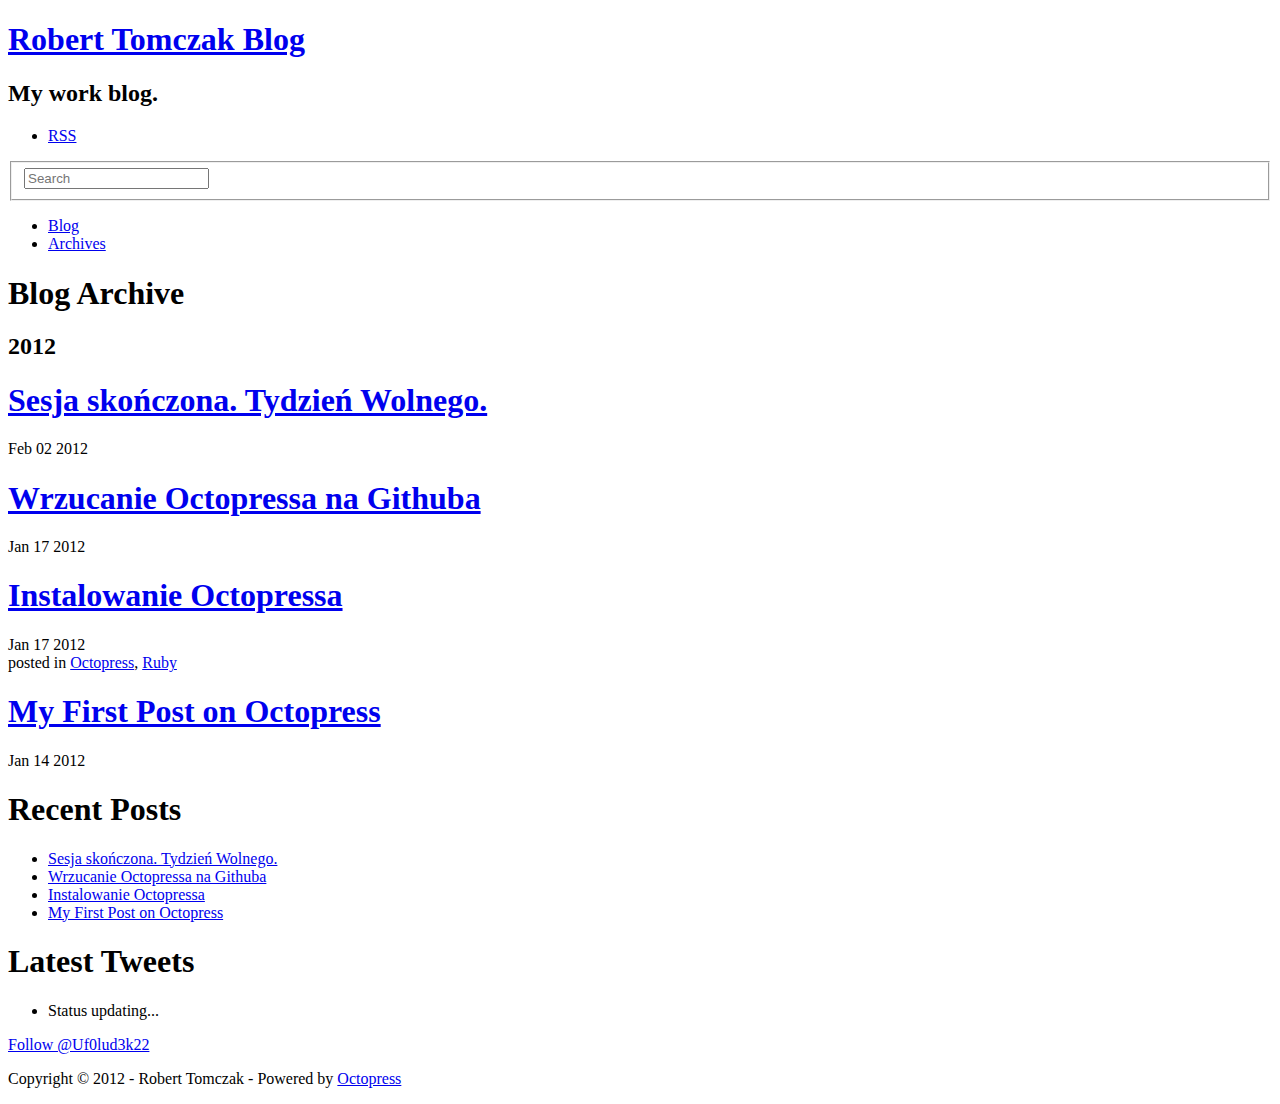
==== commit 969e35ee: "Site updated at 2012-02-02 15:16:38 UTC" ====
--- a/blog/archives/index.html
+++ b/blog/archives/index.html
@@ -19,11 +19,11 @@
 
   
   <link rel="canonical" href="http://roberttomczak.github.com/myblog/blog/archives/">
-  <link href="/favicon.png" rel="icon">
-  <link href="/stylesheets/screen.css" media="screen, projection" rel="stylesheet" type="text/css">
-  <script src="/javascripts/modernizr-2.0.js"></script>
-  <script src="/javascripts/ender.js"></script>
-  <script src="/javascripts/octopress.js" type="text/javascript"></script>
+  <link href="/myblog/favicon.png" rel="icon">
+  <link href="/myblog/stylesheets/screen.css" media="screen, projection" rel="stylesheet" type="text/css">
+  <script src="/myblog/javascripts/modernizr-2.0.js"></script>
+  <script src="/myblog/javascripts/ender.js"></script>
+  <script src="/myblog/javascripts/octopress.js" type="text/javascript"></script>
   <link href="/atom.xml" rel="alternate" title="Robert Tomczak Blog" type="application/atom+xml">
   <!--Fonts from Google"s Web font directory at http://google.com/webfonts -->
 <link href="http://fonts.googleapis.com/css?family=PT+Serif:regular,italic,bold,bolditalic" rel="stylesheet" type="text/css">
@@ -35,7 +35,7 @@
 
 <body   >
   <header role="banner"><hgroup>
-  <h1><a href="/">Robert Tomczak Blog</a></h1>
+  <h1><a href="/myblog/">Robert Tomczak Blog</a></h1>
   
     <h2>My work blog.</h2>
   
@@ -53,8 +53,8 @@
   </fieldset>
 </form>
 <ul class="main-navigation">
-  <li><a href="/">Blog</a></li>
-  <li><a href="/blog/archives">Archives</a></li>
+  <li><a href="/myblog/">Blog</a></li>
+  <li><a href="/myblog/blog/archives">Archives</a></li>
 </ul>
 
 </nav>
@@ -77,7 +77,7 @@
 
 <article>
   
-<h1><a href="/blog/2012/02/02/sesja-skonczona-tydzien-wolnego/">Sesja skończona. Tydzień Wolnego.</a></h1>
+<h1><a href="/myblog/blog/2012/02/02/sesja-skonczona-tydzien-wolnego/">Sesja skończona. Tydzień Wolnego.</a></h1>
 <time datetime="2012-02-02T16:12:00+01:00" pubdate><span class='month'>Feb</span> <span class='day'>02</span> <span class='year'>2012</span></time>
 
 
@@ -87,7 +87,7 @@
 
 <article>
   
-<h1><a href="/blog/2012/01/17/wrzucanie-octopressa-na-githuba/">Wrzucanie Octopressa na Githuba</a></h1>
+<h1><a href="/myblog/blog/2012/01/17/wrzucanie-octopressa-na-githuba/">Wrzucanie Octopressa na Githuba</a></h1>
 <time datetime="2012-01-17T19:58:00+01:00" pubdate><span class='month'>Jan</span> <span class='day'>17</span> <span class='year'>2012</span></time>
 
 
@@ -97,11 +97,11 @@
 
 <article>
   
-<h1><a href="/blog/2012/01/17/instalowanie-octopressa/">Instalowanie Octopressa</a></h1>
+<h1><a href="/myblog/blog/2012/01/17/instalowanie-octopressa/">Instalowanie Octopressa</a></h1>
 <time datetime="2012-01-17T18:41:00+01:00" pubdate><span class='month'>Jan</span> <span class='day'>17</span> <span class='year'>2012</span></time>
 
 <footer>
-  <span class="categories">posted in <a class='category' href='/blog/categories/octopress/'>Octopress</a>, <a class='category' href='/blog/categories/ruby/'>Ruby</a></span>
+  <span class="categories">posted in <a class='category' href='/myblog/blog/categories/octopress/'>Octopress</a>, <a class='category' href='/myblog/blog/categories/ruby/'>Ruby</a></span>
 </footer>
 
 
@@ -111,7 +111,7 @@
 
 <article>
   
-<h1><a href="/blog/2012/01/14/my-first-post-on-octopress/">My First Post on Octopress</a></h1>
+<h1><a href="/myblog/blog/2012/01/14/my-first-post-on-octopress/">My First Post on Octopress</a></h1>
 <time datetime="2012-01-14T15:42:00+01:00" pubdate><span class='month'>Jan</span> <span class='day'>14</span> <span class='year'>2012</span></time>
 
 
@@ -131,19 +131,19 @@
   <ul id="recent_posts">
     
       <li class="post">
-        <a href="/blog/2012/02/02/sesja-skonczona-tydzien-wolnego/">Sesja skończona. Tydzień Wolnego.</a>
-      </li>
-    
-      <li class="post">
-        <a href="/blog/2012/01/17/wrzucanie-octopressa-na-githuba/">Wrzucanie Octopressa na Githuba</a>
-      </li>
-    
-      <li class="post">
-        <a href="/blog/2012/01/17/instalowanie-octopressa/">Instalowanie Octopressa</a>
-      </li>
-    
-      <li class="post">
-        <a href="/blog/2012/01/14/my-first-post-on-octopress/">My First Post on Octopress</a>
+        <a href="/myblog/blog/2012/02/02/sesja-skonczona-tydzien-wolnego/">Sesja skończona. Tydzień Wolnego.</a>
+      </li>
+    
+      <li class="post">
+        <a href="/myblog/blog/2012/01/17/wrzucanie-octopressa-na-githuba/">Wrzucanie Octopressa na Githuba</a>
+      </li>
+    
+      <li class="post">
+        <a href="/myblog/blog/2012/01/17/instalowanie-octopressa/">Instalowanie Octopressa</a>
+      </li>
+    
+      <li class="post">
+        <a href="/myblog/blog/2012/01/14/my-first-post-on-octopress/">My First Post on Octopress</a>
       </li>
     
   </ul>
@@ -160,7 +160,7 @@
       getTwitterFeed("Uf0lud3k22", 4, false);
     });
   </script>
-  <script src="/javascripts/twitter.js" type="text/javascript"> </script>
+  <script src="/myblog/javascripts/twitter.js" type="text/javascript"> </script>
   
     <a href="http://twitter.com/Uf0lud3k22" class="twitter-follow-button" data-width="208px" data-show-count="false">Follow @Uf0lud3k22</a>
   
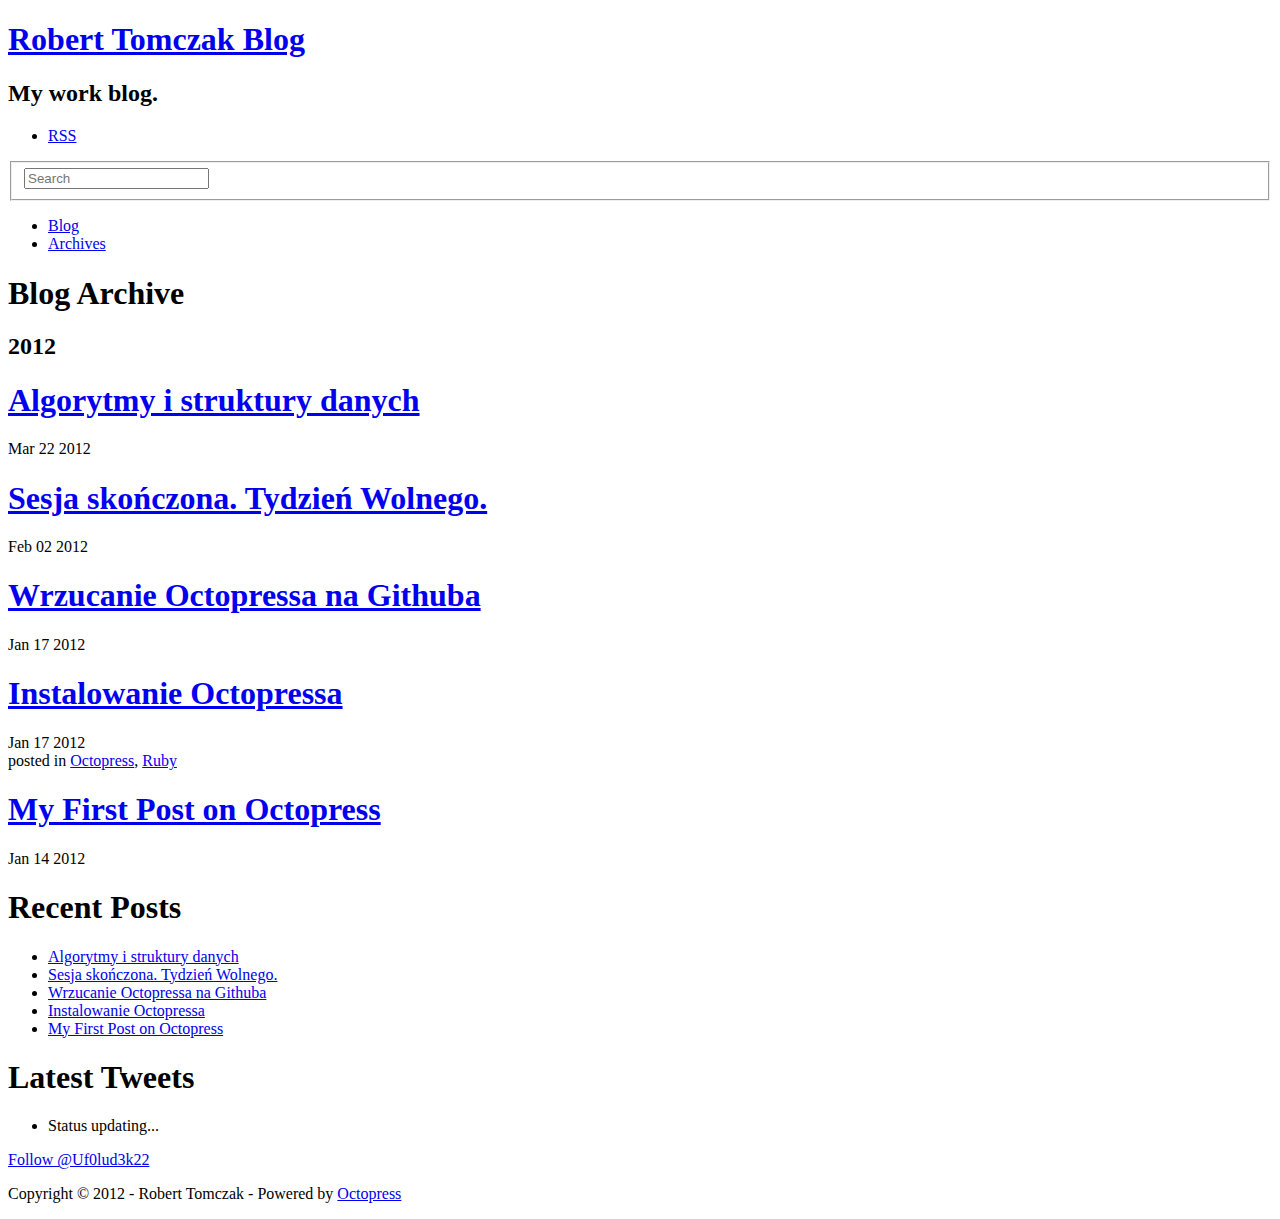
==== commit 0fbb52b6: "Site updated at 2012-03-22 18:33:14 UTC" ====
--- a/blog/archives/index.html
+++ b/blog/archives/index.html
@@ -9,7 +9,7 @@
   <meta name="author" content="Robert Tomczak">
 
   
-  <meta name="description" content="        Blog Archive              2012  Sesja skończona. Tydzień Wolnego.Feb 02 2012  Wrzucanie Octopressa na GithubaJan 17 2012  Instalowanie Octo...">
+  <meta name="description" content="        Blog Archive              2012  Algorytmy i struktury danychMar 22 2012  Sesja skończona. Tydzień Wolnego.Feb 02 2012  Wrzucanie Octopressa...">
   
 
   <!-- http://t.co/dKP3o1e -->
@@ -77,6 +77,16 @@
 
 <article>
   
+<h1><a href="/myblog/blog/2012/03/22/algorytmy-i-struktury-danych/">Algorytmy i struktury danych</a></h1>
+<time datetime="2012-03-22T19:29:00+01:00" pubdate><span class='month'>Mar</span> <span class='day'>22</span> <span class='year'>2012</span></time>
+
+
+</article>
+
+
+
+<article>
+  
 <h1><a href="/myblog/blog/2012/02/02/sesja-skonczona-tydzien-wolnego/">Sesja skończona. Tydzień Wolnego.</a></h1>
 <time datetime="2012-02-02T16:12:00+01:00" pubdate><span class='month'>Feb</span> <span class='day'>02</span> <span class='year'>2012</span></time>
 
@@ -129,6 +139,10 @@
     <section>
   <h1>Recent Posts</h1>
   <ul id="recent_posts">
+    
+      <li class="post">
+        <a href="/myblog/blog/2012/03/22/algorytmy-i-struktury-danych/">Algorytmy i struktury danych</a>
+      </li>
     
       <li class="post">
         <a href="/myblog/blog/2012/02/02/sesja-skonczona-tydzien-wolnego/">Sesja skończona. Tydzień Wolnego.</a>
